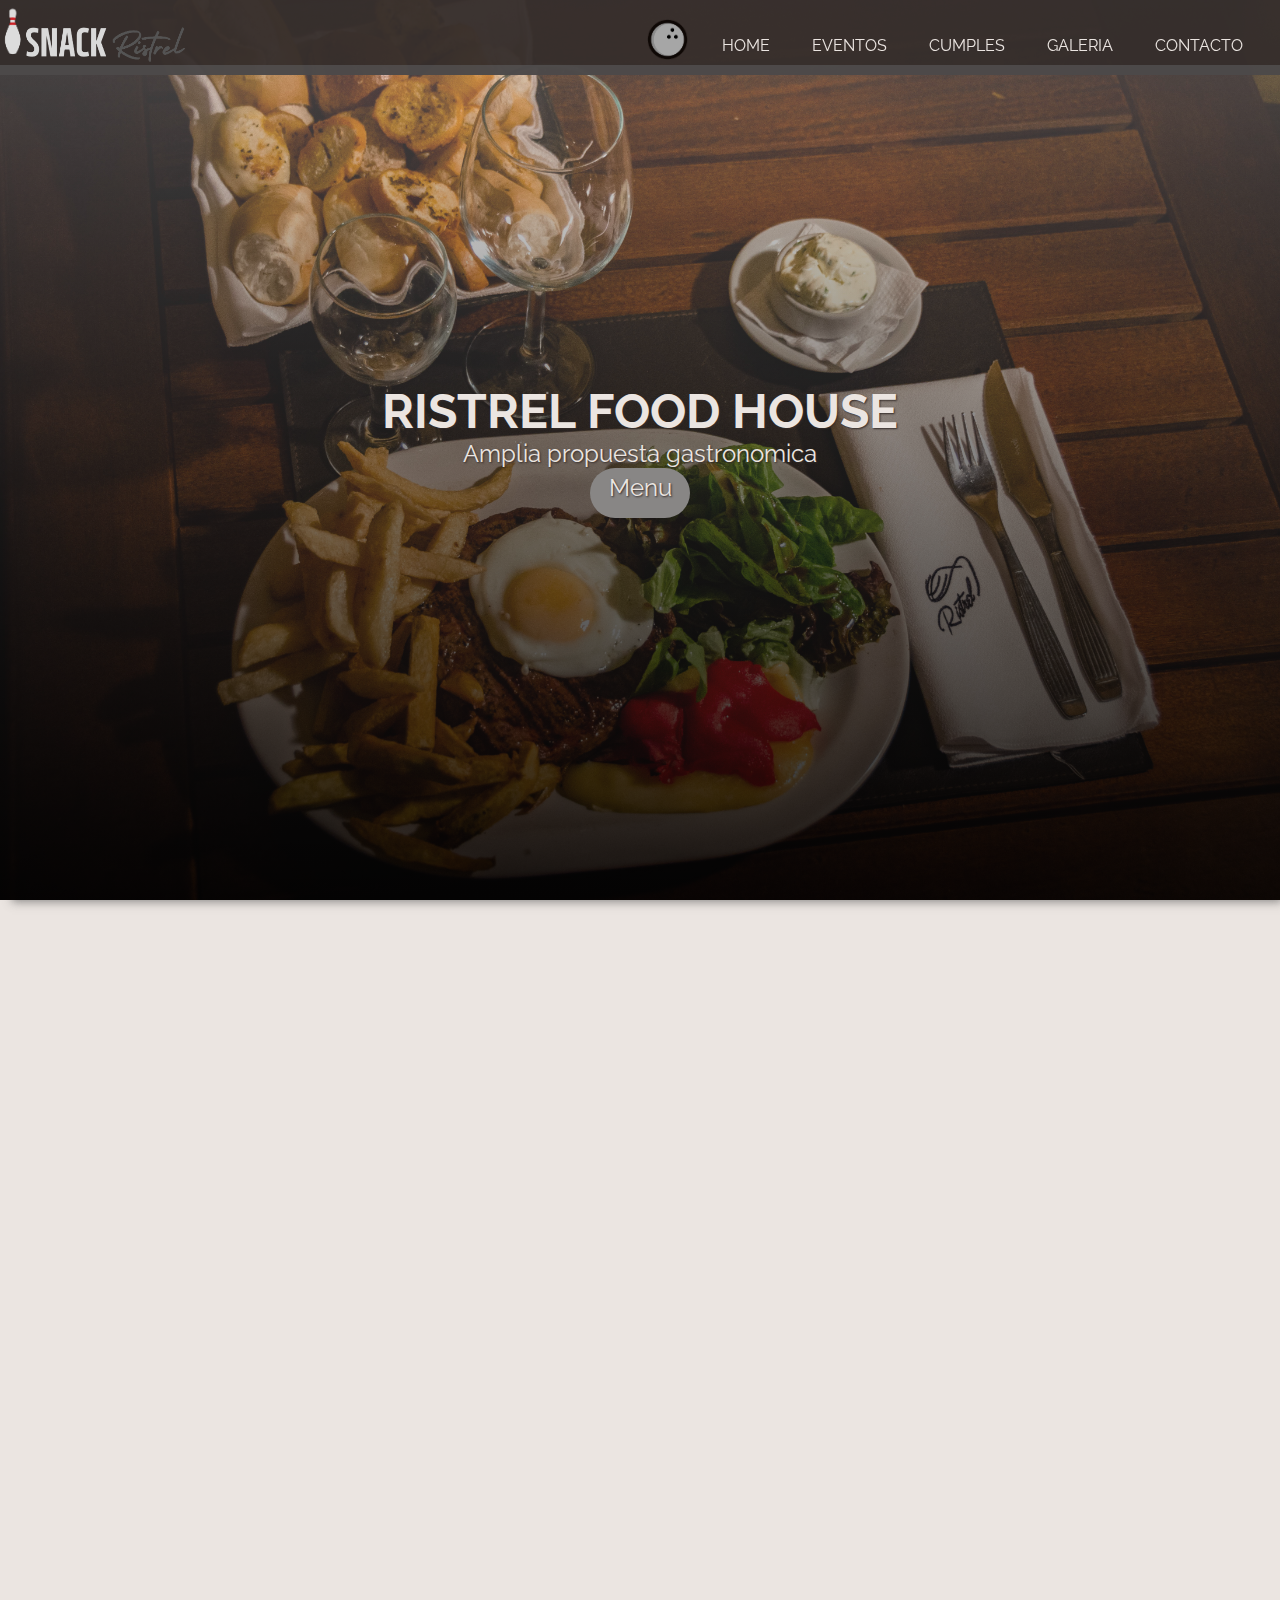
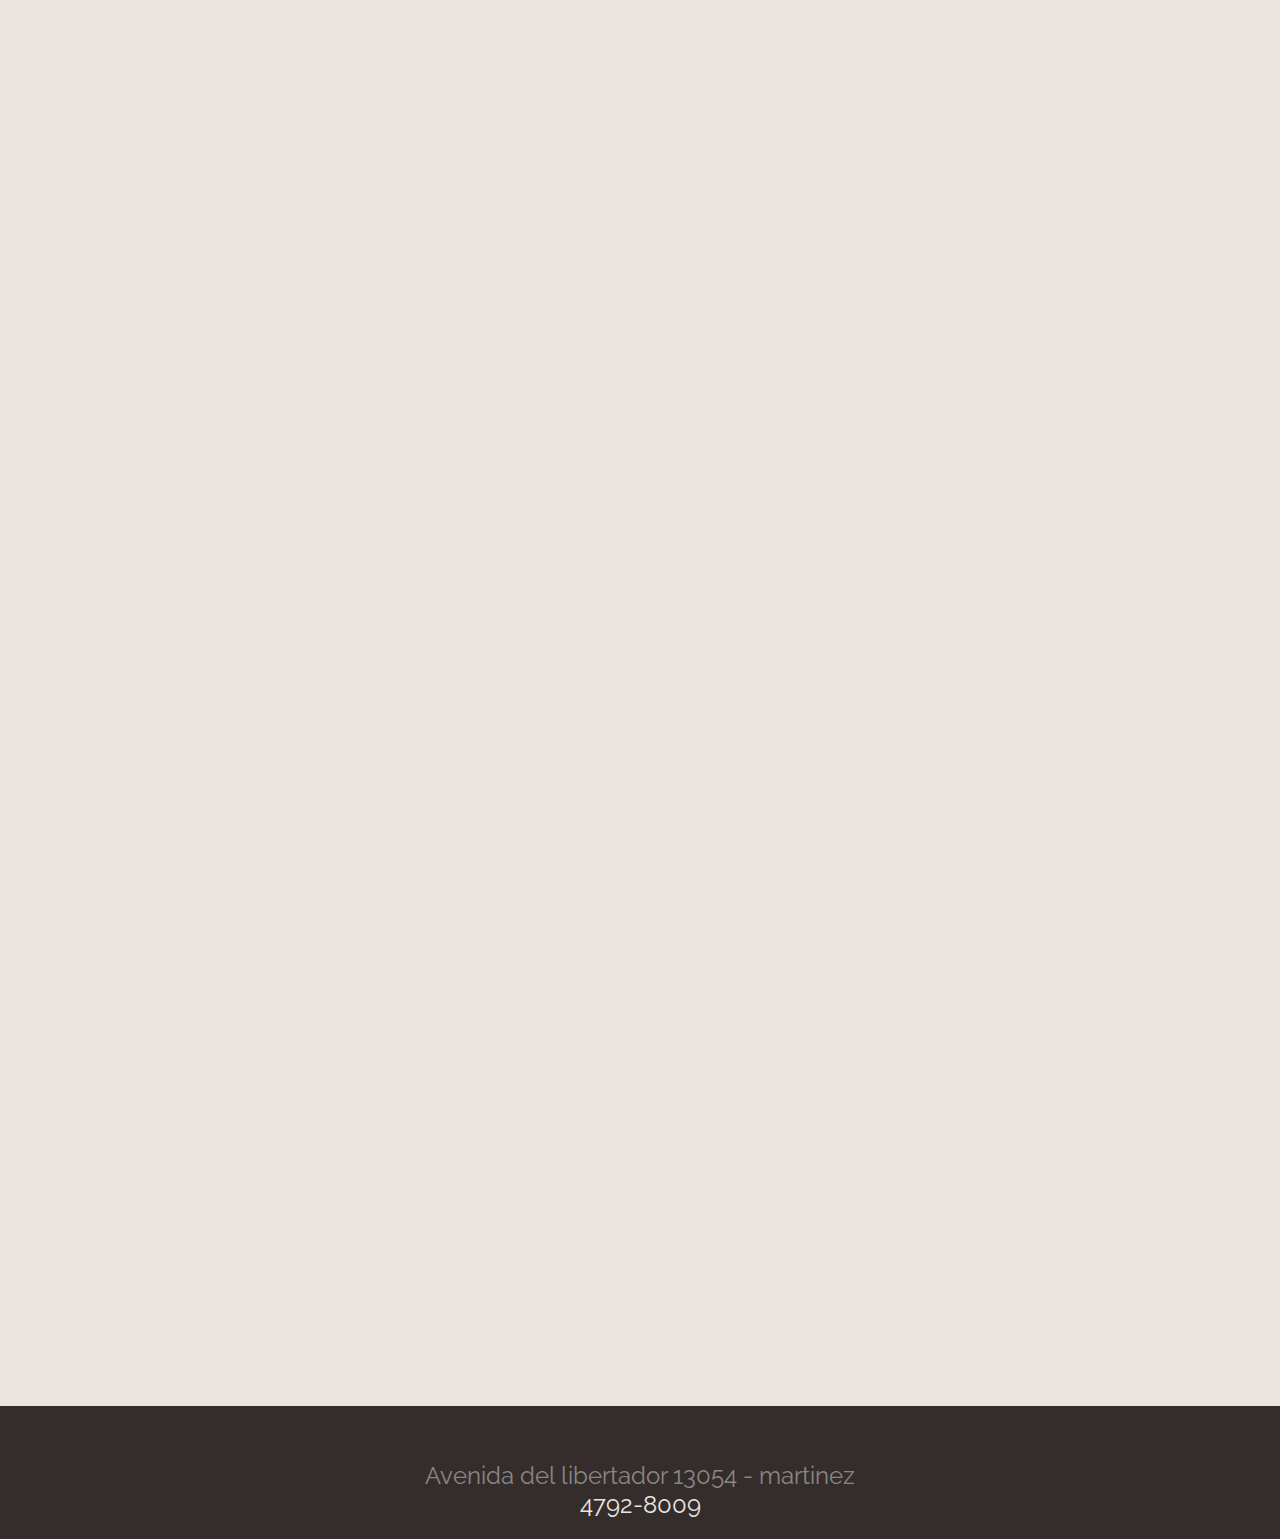
==== index.html @ 66ab00d8 "agrego formulario y mejoro estetica general" ====
<!DOCTYPE html>
<html lang="en">
<head>
    <meta charset="UTF-8">
    <meta http-equiv="X-UA-Compatible" content="IE=edge">
    <meta name="viewport" content="width=device-width, initial-scale=1.0">
    <title>Snack Bowling</title>
    <!-- font -->
    <link href="https://fonts.googleapis.com/css2?family=Oswald&family=Righteous&display=swap" rel="stylesheet">
    <!-- boostrap -->
    <link href="https://cdn.jsdelivr.net/npm/bootstrap@5.1.3/dist/css/bootstrap.min.css" rel="stylesheet" integrity="sha384-1BmE4kWBq78iYhFldvKuhfTAU6auU8tT94WrHftjDbrCEXSU1oBoqyl2QvZ6jIW3" crossorigin="anonymous">
    <!-- transitions -->
    <link rel="stylesheet" href="https://unpkg.com/aos@next/dist/aos.css" />
    <!-- archivo css -->
    <link rel="stylesheet" href="./css/sass.css">

</head>
<body>
    
   

<!-- nav-->

  <section class="top-nav">
        <a  href="index.html">
            <img class="logoSnack" src="./images/logo.png" alt="logo snack ristrel" >
        </a>
    <input id="menu-toggle" type="checkbox" />
    <label class='menu-button-container' for="menu-toggle">
    <div class='menu-button'></div>
  </label>
    <ul class="menu-nav">
            <li><a class="boton__res" href="index.html">HOME</a></li>
            <li><a class="boton__res" href="./pages/eventos.html">EVENTOS</a></li>
            <li><a class="boton__res" href="./pages/cumples.html">CUMPLES</a></li>
            <li><a class="boton__res" href="./pages/galeria.html">GALERIA</a></li>
            <li><a class="boton__res" href="./pages/contacto.html">CONTACTO</a></li> 
    </ul>
    <img class="bola" src="./images/ball.png" alt="bolabowling">
    <img class="palo" src="./images/palo.png" alt="palobowling">
  </section>




      <section class="home__ristrel" >
        <div class="home__container">
          <h1 class="main__title" id="home">Ristrel Food House</h1>
          <p>Amplia propuesta gastronomica</p>
          <a href="https://queresto.com/snackbowling" class="boton__home ">Menu</a>
          <a href="#nosotros">
            <i class="fa-solid fa-chevron-down flecha heartbeat"></i>
          </a>
        </div>
        <div id="nosotros"></div>
      </section>



      <article class="us" data-aos="fade-left" >
        <div class="us__container">
            <h2>Nosotros</h2>
            <h3 class="subtitulo__nosotros">Desde 1967</h3>
            <p>
                Lorem ipsum dolor sit amet consectetur adipisicing elit. Cum, sit veniam ut delectus labore minima maiores iusto hic eius fugit autem rem qui explicabo sequi illum. Debitis quas minima consequuntur?
                Lorem, ipsum dolor sit amet consectetur adipisicing elit. Nihil quis corporis provident harum pariatur dolorem, perferendis quia. Quibusdam numquam fugit minima perferendis eius necessitatibus quae eum, quos, saepe vero quis.
            </p>
        </div>
        <div class="us__container" >
           <img src="./images/snackpool.jpg" class="us__image__container" alt="snack bowling pool">
        </div>
      </article>
       <article class="us__2" data-aos="fade-right">
            <div class="us__container">
                <h2>Un Clasico en zona norte</h2>
                <p>
                    Lorem ipsum dolor sit amet consectetur adipisicing elit. Cum, sit veniam ut delectus labore minima maiores iusto hic eius fugit autem rem qui explicabo sequi illum. Debitis quas minima consequuntur?
                    Lorem, ipsum dolor sit amet consectetur adipisicing elit. Nihil quis corporis provident harum pariatur dolorem, perferendis quia. Quibusdam numquam fugit minima perferendis eius necessitatibus quae eum, quos, saepe vero quis
                </p>
            </div>
            <div class="us__container2"></div>
       </article>



       <section class="novedades" data-aos="fade-up">        
        <div id="carouselExampleIndicators" class="carousel slide" data-bs-ride="carousel">
          <div class="carousel-inner">
            <div class="carousel-item active">
              <img src="./images/rojo.png" class="d-block w-100 carousel-img" alt="juga al palo rojo">
            </div>
            <div class="carousel-item" ><a href="./pages/cumples.html">
              <img src="./images/cumple.png" class="d-block w-100 carousel-img" alt="cumples infantiles">
            </a>
            </div>
            <div class="carousel-item"><a href="./pages/eventos.html">
              <img src="./images/eventos.jpg" class="d-block w-100 carousel-img" alt="eventos">
            </a>
            </div>
          </div>
          <button class="carousel-control-prev" type="button" data-bs-target="#carouselExampleIndicators" data-bs-slide="prev">
            <span class="carousel-control-prev-icon" aria-hidden="true"></span>
            <span class="visually-hidden">Previous</span>
          </button>
          <button class="carousel-control-next" type="button" data-bs-target="#carouselExampleIndicators" data-bs-slide="next">
            <span class="carousel-control-next-icon" aria-hidden="true"></span>
            <span class="visually-hidden">Next</span>
          </button>
        </div>
      </section>


      <div class="card-group">
        <div class="card" data-aos="fade-left">
          <img src="./images/snack.png" class="card-img-top" alt="...">
          <div class="card-body">
            <h5 class="card-title">BOWLING</h5>
            <p class="card-text">6 pistas de bowling profecionales</p>
          </div>
        </div>
        <div class="card" data-aos="fade-right">
          <img src="./images/pool.jpg" class="card-img-top" alt="...">
          <div class="card-body">
            <h5 class="card-title">POOL</h5>
            <p class="card-text">5 mesas de pool</p>
          </div>
        </div>
        <div class="card" data-aos="fade-left">
          <img src="./images/bife.jpg" class="card-img-top" alt="...">
          <div class="card-body">
            <h5 class="card-title">RESTAURANTE</h5>
            <p class="card-text">Contamos con una amplia propuesta gastronomica</p>
          </div>
        </div>
      </div>

 <section class="actividad" id="actividad" data-aos="fade-up">
  <h2>MULTIESPACIO</h2>

  <div class="actividad__container">
    <div class="tipo" data-aos="fade-right">
      <div class="img-container">
        <img src="./images/snack.png" alt="error" />
        <div class="img-content">
          <h3>BOWLING</h3>
        </div>
      </div>
    </div>
    <div class="tipo" data-aos="fade-left">
      <div class="img-container">
        <img src="./images/pool.jpg" alt="error" />
        <div class="img-content">
          <h3>POOL</h3>
        </div>
      </div>
    </div>
    <div class="tipo" data-aos="fade-right">
      <div class="img-container">
        <img src="./images/bife.jpg" alt="error" />
        <div class="img-content">
          <h3>RESTAURANTE</h3>
        </div>
      </div>
    </div>
    <div class="tipo" data-aos="fade-left">
      <div class="img-container">
        <img src="./images/pelotero.JPG" alt="error" />
        <div class="img-content">
          <h3>PELOTERO</h3>
        </div>
      </div>
    </div>

  </div>
</section>  


    <footer class="footer">
        <div class="footer__redes"> 
          <a href="https://instagram.com/snackbowling" target="_blank" class="logoFooter">
            <i class="fa-brands fa-instagram logo__footer"></i>
          </a>  
          <a href="https://facebook.com/snackbowling" target="_blank" class="logoFooter">
            <i class="fa-brands fa-facebook logo__footer"></i>
          </a>  
          <a href="https://www.linkedin.com/company/71763114/" target="_blank" class="logoFooter">
            <i class="fa-brands fa-linkedin logo__footer"></i>
          </a>  
        </div>
        <div class="footer__info ">
            <a href="https://www.google.com/maps/place/Snack+Bowling+%26+Restaurant/@-34.4907,-58.4855,15z/data=!4m2!3m1!1s0x0:0x4265a336265d66ed?sa=X&ved=2ahUKEwie0orZl7j5AhV4BLkGHdBvBt8Q_BJ6BAhzEAU">Avenida del libertador 13054 - martinez</a>            
            <a href="tel:47928009">4792-8009</a>
        </div>  
    </footer>


    <!-- script botstrap -->
    <script src="https://cdn.jsdelivr.net/npm/bootstrap@5.1.3/dist/js/bootstrap.bundle.min.js" integrity="sha384-ka7Sk0Gln4gmtz2MlQnikT1wXgYsOg+OMhuP+IlRH9sENBO0LRn5q+8nbTov4+1p" crossorigin="anonymous"></script>
    <script src="https://unpkg.com/aos@next/dist/aos.js"></script>
    <script>
      AOS.init();
    </script>
    <!-- fontawesome -->
    <script src="https://kit.fontawesome.com/8cced7e539.js" crossorigin="anonymous"></script>
</body>
</html>
---- css/sass.css ----
@import url(https://fonts.googleapis.com/css?family=Raleway);
@import url(https://fonts.googleapis.com/css?family=Raleway);
* {
  margin: 0;
  padding: 0;
  font-size: 62, 5%;
}

:root {
  --oscuro:rgb(53, 45, 43);
  --medio: rgb(136, 134, 133);
  --claro: rgb(235, 229, 225);
  --oscuroT: rgba(53, 45, 43, 0.3);
  --naranja: rgb(248, 156, 43);
  --sombra: 7px 7px 9px -5px rgba(94,94,94,0.67);
}

body {
  background: var(--claro);
  height: 100%;
}

html {
  scroll-behavior: smooth;
  font-family: "Raleway";
  box-sizing: border-box;
}

.logoSnack {
  max-width: 180px;
  position: absolute;
  left: 15px;
  z-index: 110;
  top: 0px;
}

.top-nav {
  display: flex;
  flex-direction: row;
  align-items: center;
  justify-content: space-between;
  background-color: rgba(53, 45, 43, 0.95);
  /* W3C, IE 10+/ Edge, Firefox 16+, Chrome 26+, Opera 12+, Safari 7+ */
  color: #FFF;
  height: 75px;
  padding: 1em;
  position: fixed;
  width: 100vw;
  z-index: 200;
  border-bottom: 10px solid rgba(90, 90, 90, 0.63);
}

.boton__res {
  display: flex;
  flex-wrap: wrap;
  text-align: center;
  padding: 5px;
  text-decoration: none;
  text-align: center;
  z-index: 180;
  color: var(--claro);
  transition: all 0.5s;
  font-size: 1rem;
}
.boton__res:hover {
  color: rgb(228, 228, 228);
  font-size: 1.15rem;
}

.menu-nav {
  display: flex;
  overflow: hidden;
  flex-direction: row;
  list-style-type: none;
  padding: 0;
  margin-top: 25px;
}

.menu-nav > li {
  margin: 0 1rem;
}

.menu-button-container {
  display: none;
  height: 100%;
  width: 30px;
  cursor: pointer;
  flex-direction: column;
  justify-content: center;
  align-items: center;
}

#menu-toggle {
  display: none;
}

.menu-button,
.menu-button::before,
.menu-button::after {
  display: block;
  background-color: #fff;
  position: absolute;
  height: 4px;
  width: 30px;
  transition: transform 400ms cubic-bezier(0.23, 1, 0.32, 1);
  border-radius: 2px;
}

.menu-button::before {
  content: "";
  margin-top: -8px;
}

.menu-button::after {
  content: "";
  margin-top: 8px;
}

#menu-toggle:checked + .menu-button-container .menu-button::before {
  margin-top: 0px;
  transform: rotate(405deg);
}

#menu-toggle:checked + .menu-button-container .menu-button {
  background: rgba(255, 255, 255, 0);
}

#menu-toggle:checked + .menu-button-container .menu-button::after {
  margin-top: 0px;
  transform: rotate(-405deg);
}

@media (max-width: 700px) {
  .menu-button-container {
    display: flex;
  }
  .menu-nav {
    position: absolute;
    top: 20px;
    margin-top: 50px;
    left: 0;
    flex-direction: column;
    width: 100%;
    justify-content: center;
    align-items: center;
  }
  #menu-toggle ~ .menu-nav li {
    height: 0;
    margin: 0;
    padding: 0;
    border: 0;
    transition: height 400ms cubic-bezier(0.23, 1, 0.32, 1);
  }
  #menu-toggle:checked ~ .menu-nav li {
    height: 2.5em;
    padding: 0.5em;
    transition: height 400ms cubic-bezier(0.23, 1, 0.32, 1);
  }
  .menu-nav > li {
    display: flex;
    justify-content: center;
    margin: 0;
    padding: 0.5em 0;
    width: 100%;
    color: white;
    background-color: #222;
  }
  .menu-nav > li:not(:last-child) {
    border-bottom: 1px solid #444;
  }
}
/* home new */
.home__ristrel {
  height: 100vh;
  background: linear-gradient(rgba(240, 240, 240, 0.3), var(--oscuroT)), url("../images/bife.jpg");
  background-size: cover;
  background-position: bottom;
  background-repeat: no-repeat;
  box-shadow: 7px 7px 9px -5px rgba(94, 94, 94, 0.67);
}
.home__ristrel .home__container {
  display: flex;
  flex-direction: column;
  align-items: center;
  justify-content: center;
  background: linear-gradient(rgba(255, 255, 255, 0), rgba(0, 0, 0, 0.8));
  color: var(--claro);
  text-shadow: 1px 1px 2px var(--oscuro);
  height: 100%;
  font-size: 1.5rem;
  position: relative;
}
.home__ristrel .home__container .main__title {
  font-size: 3rem;
  text-transform: uppercase;
  text-align: center;
}
.home__ristrel .home__container .flecha {
  position: absolute;
  bottom: 70px;
  left: 48.5%;
  text-decoration: none;
  color: var(--claro);
  font-size: 50px;
  text-align: center;
}
.home__ristrel .home__container .boton__home {
  background: var(--medio);
  width: 100px;
  height: 50px;
  text-align: center;
  padding: 5px;
  text-decoration: none;
  color: var(--claro);
  transition: all 0.5s;
  border-radius: 30px;
}
.home__ristrel .home__container .boton__home:hover {
  background: rgb(44, 44, 44);
  color: white;
  width: 110px;
}

.us, .us__2 {
  display: flex;
  justify-content: center;
  flex-direction: row;
  flex-wrap: wrap;
  align-content: center;
  align-items: center;
  background: var(--claro);
  padding-bottom: 10px;
  padding-top: 90px;
  box-shadow: 7px 7px 9px -5px rgba(94, 94, 94, 0.67);
}

.us {
  margin-top: 15px;
}
.us h2 {
  font-size: 4.5rem;
}

.us__2 {
  background: var(--oscuro);
  flex-direction: row-reverse;
}
.us__2 h2 {
  font-size: 2.5rem;
  color: var(--claro);
  margin-bottom: 15px;
  text-align: center;
}
.us__2 p {
  color: var(--medio);
}
.us__2 .us__container2 {
  height: 350px;
  width: clamp(350px, 40%, 45%);
  background: url("../images/viejo.jpg");
  background-size: cover;
  transition: all 1s;
  margin-bottom: 20px;
}
.us__2 .us__container2:hover {
  background: url("../images/snack.png");
  background-size: cover;
}

.us__container {
  min-height: 450px;
  width: clamp(450px, 40%, 45%);
  display: flex;
  justify-content: center;
  flex-direction: column;
  flex-wrap: wrap;
  align-content: center;
  align-items: center;
  padding: 0 12px 0 12px;
}
.us__container p {
  font-size: 1.2rem;
}
.us__container .us__image__container {
  width: 95%;
  transition: width 1s;
  box-shadow: 7px 7px 9px -5px rgba(94, 94, 94, 0.4);
}
.us__container .subtitulo__nosotros {
  color: var(--medio);
  font-size: 2rem;
}

.titulo__eventos {
  display: flex;
  padding-top: 80px;
  align-items: center;
  justify-content: center;
  flex-direction: column;
  flex-wrap: wrap;
  background: var(--claro);
}
.titulo__eventos p {
  font-size: 2.5rem;
  color: var(--medio);
  text-align: center;
}
.titulo__eventos h2 {
  font-size: 5rem;
  color: var(--oscuro);
}

.eventos {
  display: flex;
  align-content: center;
  justify-content: space-evenly;
  flex-wrap: wrap;
  flex-direction: row;
  width: 100%;
  padding-top: 80px;
  padding-bottom: 40px;
  background: var(--claro);
  margin: 10px;
}
.eventos h2 {
  border-bottom: 10px solid var(--oscuro);
}
.eventos p {
  font-size: 2rem;
  text-align: center;
}
.eventos .eventos__container {
  min-height: 450px;
  width: 450px;
  display: flex;
  flex-direction: column;
  flex-wrap: wrap;
  align-content: center;
  align-items: center;
  background: var(--medio);
  justify-content: space-evenly;
  border-radius: 15px;
  border-bottom: 10px solid rgb(90, 90, 90);
  margin: 10px;
  padding: 20px;
}
.eventos ul li {
  padding: 10px;
  font-size: 1.5rem;
}
.eventos h3 {
  color: var(--claro);
  font-size: 1.8rem;
  text-align: center;
}

h2 {
  font-size: 4rem;
  color: var(--oscuro);
  padding-bottom: 10px;
}

/* actividades */
.actividad {
  margin-top: 15px;
  padding: 5rem 0 10rem 0;
  background: linear-gradient(rgba(255, 255, 255, 0.2), rgba(0, 0, 0, 0.5));
  box-shadow: 7px 7px 9px -5px rgba(94, 94, 94, 0.67);
}

.actividad h2 {
  text-align: center;
  font-size: 3.5rem;
  font-weight: 400;
  margin-bottom: 40px;
  text-transform: uppercase;
  color: var(--oscuro);
}

.actividad__container {
  display: grid;
  grid-gap: 10px;
  justify-content: center;
  grid-template-columns: repeat(2, 1fr);
}

.actividad__container img {
  display: block;
  width: 100%;
  margin: auto;
  height: 300px;
  object-fit: cover;
  object-position: center;
  border-radius: 10px;
}

.img-container {
  margin: 0 1rem;
  position: relative;
}

.img-container img {
  box-shadow: 7px 7px 9px -5px rgba(94, 94, 94, 0.67);
}

.img-content {
  position: absolute;
  top: 70%;
  left: 50%;
  transform: translate(-50%, -50%);
  opacity: 0;
  z-index: 2;
  text-align: center;
  transition: all 0.3s ease-in-out 0.1s;
}

.img-content h3 {
  color: #fff;
  font-size: 2.2rem;
}

.img-content a {
  font-size: 1.2rem;
}

.img-container::after {
  content: "";
  display: block;
  position: absolute;
  top: 0;
  left: 0;
  width: 100%;
  height: 100%;
  background: rgba(0, 0, 0, 0.871);
  opacity: 0;
  z-index: 1;
  border-radius: 10px;
  text-align: center;
  transform: scaleY(0);
  transform-origin: 100% 100%;
  transition: all 0.3s ease-in-out;
}

.img-container:hover::after {
  opacity: 1;
  transform: scaleY(1);
}

.img-container:hover .img-content {
  opacity: 1;
  top: 40%;
}

.cumples__snack {
  background: linear-gradient(rgba(243, 227, 196, 0.541), rgba(236, 163, 28, 0.829));
}
.cumples__snack .titulo__cumples {
  display: flex;
  padding-top: 100px;
  flex-wrap: wrap;
  align-items: center;
  justify-content: center;
  color: red;
}
.cumples__snack .titulo__cumples h2 {
  font-size: 4.5rem;
  color: var(--oscuro);
}
.cumples__snack .titulo__cumples .img__cumple {
  max-width: 150px;
  transform: rotate(-25deg);
  transition: transform 1s;
}
.cumples__snack .cumples {
  display: flex;
  align-content: center;
  justify-content: space-evenly;
  flex-wrap: wrap;
  flex-direction: row;
  width: 100%;
  padding-top: 20px;
  padding-bottom: 5px;
  padding-bottom: 20px;
}
.cumples__snack .cumples h2 {
  border-bottom: 3px solid var(--oscuro);
  color: var(--oscuro);
}
.cumples__snack .cumples h3 {
  color: var(--naranja);
  font-size: 1.8rem;
  padding-top: 3rem;
}
.cumples__snack .cumples .cumples__container {
  min-height: 460px;
  width: 450px;
  display: flex;
  flex-direction: column;
  flex-wrap: wrap;
  align-content: center;
  align-items: center;
  background: white;
  justify-content: space-evenly;
  box-shadow: var(--sombra);
  padding: 10px;
  margin: 10px;
  border-radius: 15px;
}
.cumples__snack .cumples .cumples__container li {
  font-size: 1.3rem;
  cursor: pointer;
  transition: color 0.2s;
  color: var(--oscuro);
}
.cumples__snack .cumples .cumples__container li::hover {
  color: var(--medio);
}

.menu__cumples h3 {
  font-size: 3rem;
  display: flex;
  flex-direction: column;
  flex-wrap: wrap;
  justify-content: center;
  color: white;
  text-align: center;
}
.menu__cumples ul {
  list-style: none;
  display: flex;
  flex-wrap: wrap;
  justify-content: space-evenly;
  padding-bottom: 5rem;
  padding-top: 2rem;
}
.menu__cumples ul li {
  background: var(--naranja);
  border-radius: 5px;
  color: white;
  height: 4rem;
  width: 15.5rem;
  font-size: 2rem;
  text-align: center;
  transition: all 0.5s;
  padding: 5px;
  margin: 5px;
  box-shadow: var(--sombra);
  cursor: pointer;
}
.menu__cumples ul li:hover {
  background-color: white;
  height: 4.3rem;
  width: 11.8rem;
  color: orange;
}

.grid__container {
  display: grid;
  grid-template-columns: 1fr;
  grid-template-rows: repeat(3, 1fr);
  grid-template-areas: "header" "galeria" "galeria" "galeria" "footer";
}

.galeria__container {
  display: grid;
  grid-template-columns: repeat(3, 1fr);
  grid-auto-rows: 150px;
  padding: 20px;
  grid-gap: 10px;
  grid-area: galeria;
  background: var(--claro);
}

.galeria__titulo {
  text-align: center;
  padding-top: 100px;
}

.galeria__imagen {
  position: relative;
  box-shadow: 7px 7px 9px -5px rgba(94, 94, 94, 0.67);
}

.galeria__img {
  width: 100%;
  height: 100%;
  object-fit: cover;
}

.galeria__imagen:nth-child(1),
.galeria__imagen:nth-child(11) {
  grid-column-start: span 4;
  grid-row-start: span 3;
}

.galeria__imagen:nth-child(4),
.galeria__imagen:nth-child(5) {
  grid-row-start: span 3;
  grid-column-start: span 2;
}

.galeria__imagen:nth-child(6),
.galeria__imagen:nth-child(9),
.galeria__imagen:nth-child(3),
.galeria__imagen:nth-child(2),
.galeria__imagen:nth-child(10) {
  grid-column-start: span 2;
  grid-row-start: span 2;
}

.galeria__imagen:nth-child(7),
.galeria__imagen:nth-child(8) {
  grid-row-start: span 2;
}

.container {
  position: relative;
  width: 100%;
  height: 100%;
  display: flex;
  justify-content: center;
  align-items: center;
  padding: 100px 15px 50px 15px;
}

.container:after {
  content: "";
  position: absolute;
  width: 100%;
  height: 100%;
  left: 0;
  top: 0;
  z-index: -1;
}

.contact-box {
  max-width: 850px;
  display: grid;
  grid-template-columns: repeat(2, 1fr);
  justify-content: center;
  align-items: center;
  text-align: center;
  background-color: #fff;
  box-shadow: var(--sombra);
}

.left {
  background: url("../images/snackpool.jpg") no-repeat center;
  background-size: cover;
  height: 100%;
}

.right {
  padding: 25px 40px;
}

.titulo__contacto {
  position: relative;
  padding: 0 0 10px;
  margin-bottom: 10px;
}

.titulo__contacto:after {
  content: "";
  position: absolute;
  left: 50%;
  bottom: 0;
  transform: translateX(-50%);
  height: 4px;
  width: 50px;
  border-radius: 2px;
  background-color: var(--oscuro);
}

.field {
  width: 100%;
  border: 2px solid rgba(0, 0, 0, 0);
  outline: none;
  background-color: rgba(230, 230, 230, 0.6);
  padding: 0.5rem 1rem;
  font-size: 1.1rem;
  margin-bottom: 22px;
  transition: 0.3s;
}

.field:hover {
  background-color: rgba(0, 0, 0, 0.1);
}

textarea {
  min-height: 150px;
}

.btn {
  width: 100%;
  padding: 0.5rem 1rem;
  background-color: var(--oscuro);
  color: #fff;
  font-size: 1.1rem;
  border: none;
  outline: none;
  cursor: pointer;
  transition: 0.3s;
}

.btn:hover {
  background-color: var(--medio);
}

.field:focus {
  border: 2px solid rgba(30, 85, 250, 0.47);
  background-color: #fff;
}

@media screen and (max-width: 880px) {
  .contact-box {
    grid-template-columns: 1fr;
  }
  .left {
    height: 200px;
  }
}
.footer {
  bottom: 0;
  background: var(--oscuro);
  display: flex;
  flex-wrap: wrap;
  justify-content: center;
  flex-direction: column;
  align-content: center;
  align-items: center;
  padding: 20px;
  color: white;
  grid-area: footer;
  text-align: center;
}
.footer .footer__info {
  color: var(--medio);
  display: flex;
  flex-direction: column;
}
.footer .footer__info a {
  text-decoration: none;
  color: var(--medio);
  font-size: 1.5rem;
}
.footer .footer__info a:nth-child(2) {
  color: var(--claro);
}
.footer .footer__redes {
  font-size: 30px;
}
.footer .footer__redes a {
  text-decoration: none;
  color: var(--claro);
  padding: 10px;
}
.footer .footer__redes i {
  transition: transform 0.6s;
}
.footer .footer__redes i:hover {
  transform: rotate(360deg);
}

.bola {
  width: 55px;
  position: absolute;
  left: 50%;
  transition: all 3s;
  top: 12px;
  animation-name: rodar;
  animation-delay: 0.5s;
  animation-duration: 4.5s;
  animation-fill-mode: forwards;
  z-index: 160;
}

.bola:active {
  left: 50%;
  transform: rotate(-1080deg);
}

.palo {
  width: 55px;
  position: absolute;
  left: -15px;
  transition: all 1s;
  animation-name: caer;
  animation-delay: 3.9s;
  animation-duration: 3.5s;
  animation-fill-mode: forwards;
  z-index: 150;
  top: 5px;
}

.palo:active {
  left: -30px;
  transform: rotate(90deg);
  top: 4px;
}

@keyframes rodar {
  from {
    left: 50%;
  }
  to {
    left: -24px;
    transform: rotate(-1780deg);
    display: none;
  }
}
@keyframes caer {
  from {
    left: -15px;
  }
  to {
    left: -30%;
    transform: rotate(-190deg);
    display: none;
  }
}
/* ANIMACION ATENCION */
.heartbeat {
  -webkit-animation: heartbeat 1.5s ease-in-out infinite both;
  animation: heartbeat 1.5s ease-in-out infinite both;
}

@-webkit-keyframes heartbeat {
  from {
    -webkit-transform: scale(1);
    transform: scale(1);
    -webkit-transform-origin: center center;
    transform-origin: center center;
    -webkit-animation-timing-function: ease-out;
    animation-timing-function: ease-out;
  }
  10% {
    -webkit-transform: scale(0.91);
    transform: scale(0.91);
    -webkit-animation-timing-function: ease-in;
    animation-timing-function: ease-in;
  }
  17% {
    -webkit-transform: scale(0.98);
    transform: scale(0.98);
    -webkit-animation-timing-function: ease-out;
    animation-timing-function: ease-out;
  }
  33% {
    -webkit-transform: scale(0.87);
    transform: scale(0.87);
    -webkit-animation-timing-function: ease-in;
    animation-timing-function: ease-in;
  }
  45% {
    -webkit-transform: scale(1);
    transform: scale(1);
    -webkit-animation-timing-function: ease-out;
    animation-timing-function: ease-out;
  }
}
.wobble-hor-bottom {
  -webkit-animation: wobble-hor-bottom 3s infinite both;
  animation: wobble-hor-bottom 3s infinite both;
}

@keyframes wobble-hor-bottom {
  0%, 100% {
    -webkit-transform: translateX(0%);
    transform: translateX(0%);
    -webkit-transform-origin: 50% 50%;
    transform-origin: 50% 50%;
  }
  15% {
    -webkit-transform: translateX(-30px) rotate(-6deg);
    transform: translateX(-30px) rotate(-6deg);
  }
  30% {
    -webkit-transform: translateX(15px) rotate(6deg);
    transform: translateX(15px) rotate(6deg);
  }
  45% {
    -webkit-transform: translateX(-15px) rotate(-3.6deg);
    transform: translateX(-15px) rotate(-3.6deg);
  }
  60% {
    -webkit-transform: translateX(9px) rotate(2.4deg);
    transform: translateX(9px) rotate(2.4deg);
  }
  75% {
    -webkit-transform: translateX(-6px) rotate(-1.2deg);
    transform: translateX(-6px) rotate(-1.2deg);
  }
}
@media only screen and (max-widht: 500px) {
  .nav {
    display: none;
  }
}
@media (max-width: 800px) {
  .nav {
    display: none;
  }
  .nav__responsive {
    display: flex;
  }
  .titulo_p img {
    width: 350px;
    height: 77px;
    /* display: none; */
  }
  .boton__nav {
    font-size: 1.6rem;
    padding: 10px;
  }
  .boton__nav:hover {
    font-size: 1.7rem;
  }
  .img-container {
    background: linear-gradient(rgba(255, 255, 255, 0), rgba(0, 0, 0, 0.5));
  }
  .flecha {
    left: 40%;
    font-size: 75px;
  }
}
@media (max-width: 950px) {
  .bola {
    animation-duration: 3s;
  }
  .palo {
    animation-duration: 3s;
    animation-delay: 2.5s;
  }
  .logoSnack {
    left: 20px;
  }
  .actividad__container {
    flex-wrap: wrap;
  }
  .home__ristrel {
    height: 100vh;
  }
  .actividad {
    display: none;
  }
}
@media (max-width: 700px) {
  .image__resto {
    height: 280px;
  }
  .bola {
    animation-duration: 3s;
    right: -10px;
  }
  .palo {
    animation-duration: 3s;
    animation-delay: 2.4s;
  }
  @keyframes rodar {
    from {
      left: 100%;
    }
    to {
      left: -18px;
      transform: rotate(-730deg);
      display: none;
    }
  }
}
@media (max-width: 768px) {
  .galeria__imagen:nth-child(10) {
    grid-row-start: span 2;
    grid-column-start: span 2;
  }
  .galeria__imagen:nth-child(3),
.galeria__imagen:nth-child(5),
.galeria__imagen:nth-child(8),
.galeria__imagen:nth-child(11) {
    grid-row-start: span 2;
    grid-column-start: span 4;
  }
  .galeria__imagen:nth-child(4),
.galeria__imagen:nth-child(2) {
    grid-column-start: span 3;
    grid-row-start: span 2;
  }
}
@media (min-width: 900px) {
  .nav__responsive {
    display: none;
  }
  .actividad__container {
    grid-template-columns: 1fr 1fr;
    grid-template-rows: 1fr 1fr;
    grid-gap: 20px;
  }
}
@media (min-width: 1100px) {
  .card-group {
    display: none;
  }
  .novedades {
    display: none;
  }
}
h2 {
  vertical-align: center;
  text-align: center;
}

html, body {
  margin: 0;
  height: 100%;
}

* {
  font-family: "Raleway";
  box-sizing: border-box;
}

/* CARDS*/
.card-body {
  background: var(--oscuro);
  color: var(--claro);
  text-align: center;
}

.card-body h5 {
  font-size: 2.5rem;
  font-weight: bolder;
}

.card-body p {
  font-size: 1.5rem;
}

.card-body .boton__card {
  text-decoration: none;
}

.formulario {
  display: flex;
  align-content: center;
  flex-wrap: wrap;
  flex-direction: row;
  padding-top: 2.5rem;
  padding-bottom: 1.5rem;
  justify-content: center;
}

.contacto {
  display: flex;
  flex-wrap: wrap;
  align-content: center;
  flex-direction: column;
  padding: 1.5rem;
  color: antiquewhite;
  align-items: center;
  font-size: 1.2rem;
  background-color: darkgray;
  margin-bottom: 140px;
}

.titulo__contacto {
  display: flex;
  padding-top: 100px;
  align-items: center;
  justify-content: center;
}

/*fin FOOTER inicio GALERIA*/

/*# sourceMappingURL=sass.css.map */
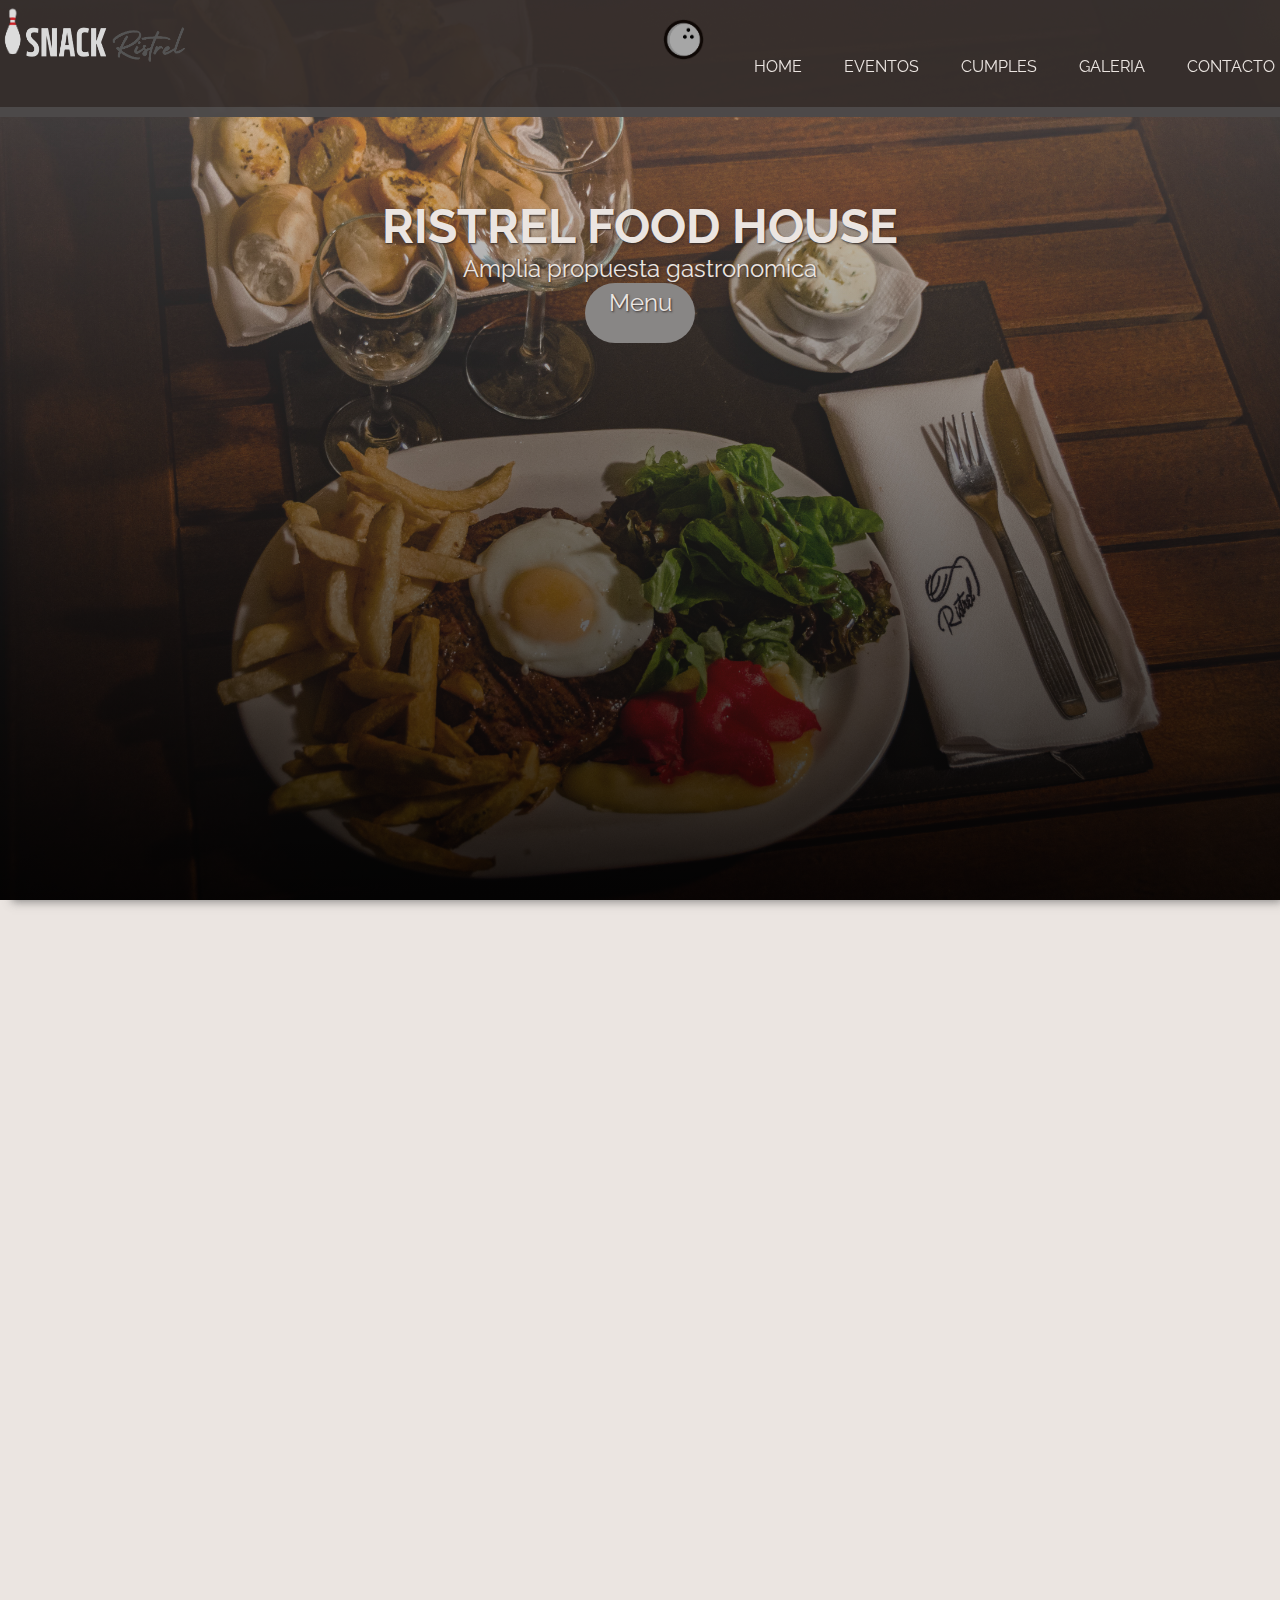
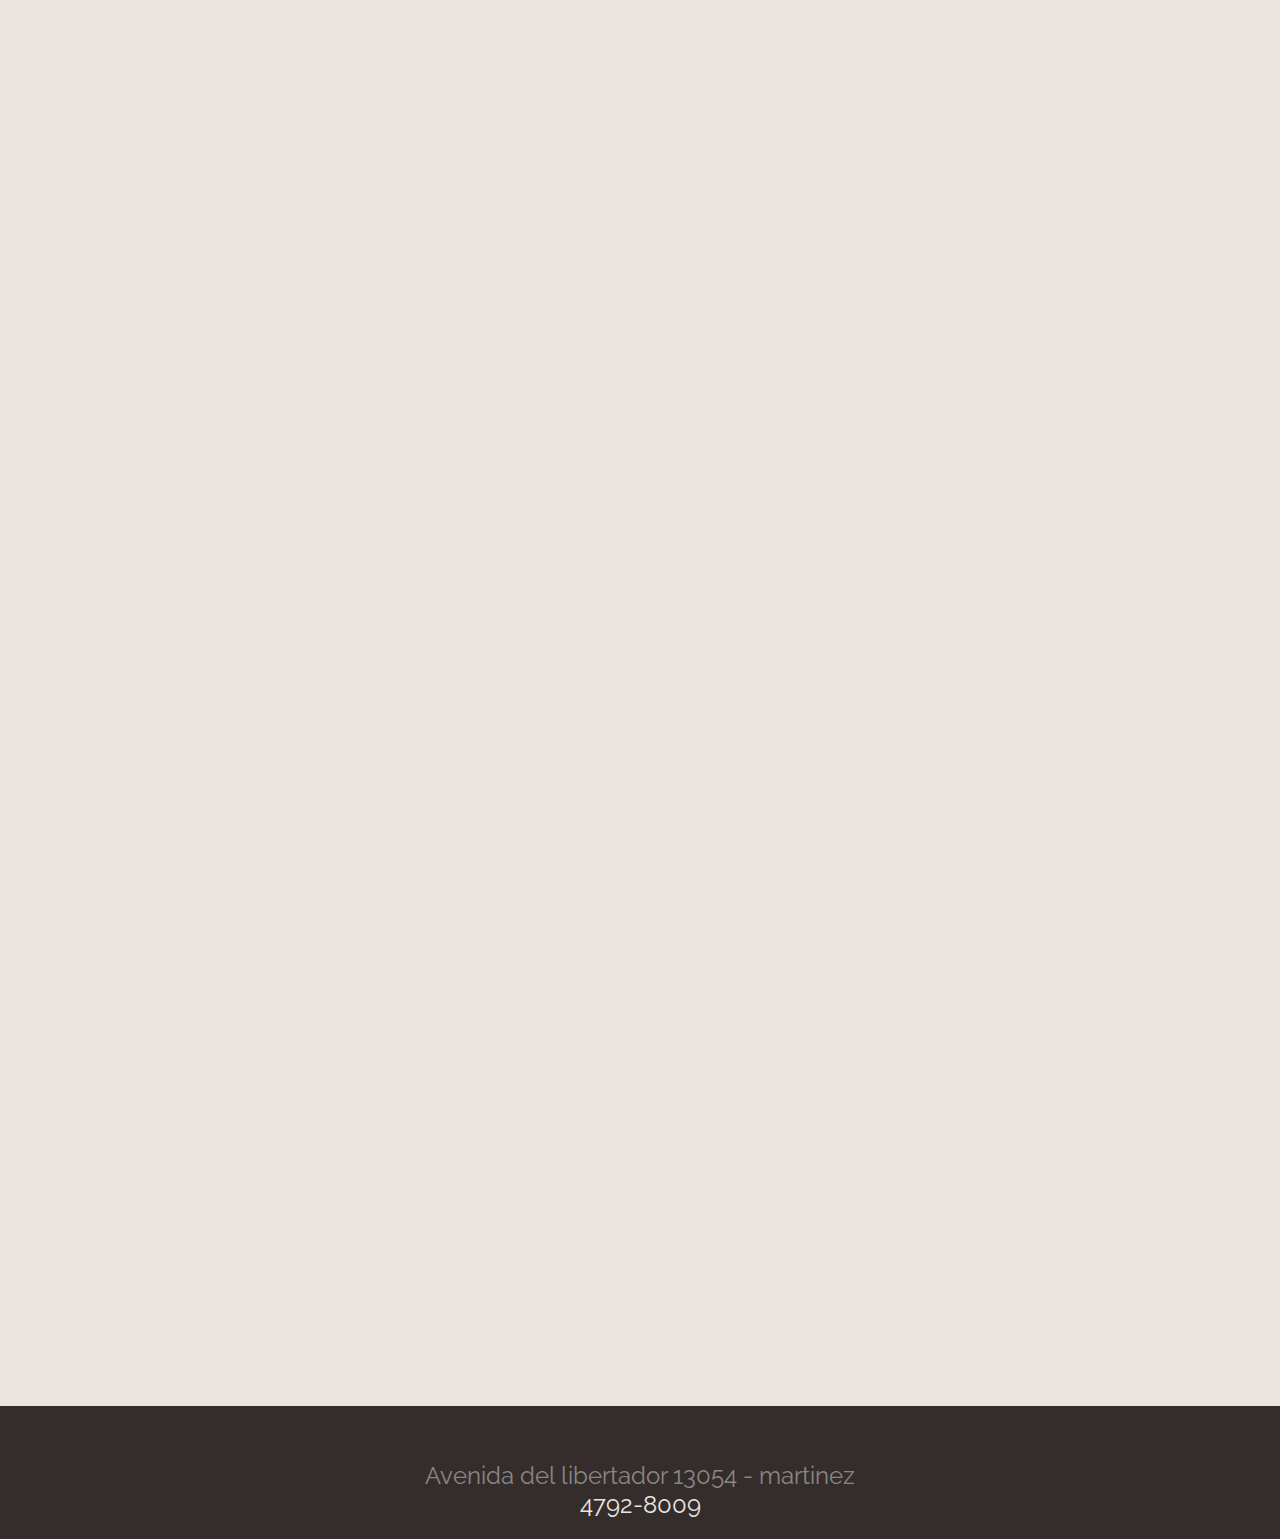
==== commit 85d2a36f: "animaciones cumples" ====
--- a/index.html
+++ b/index.html
@@ -48,7 +48,7 @@
           <h1 class="main__title" id="home">Ristrel Food House</h1>
           <p>Amplia propuesta gastronomica</p>
           <a href="https://queresto.com/snackbowling" class="boton__home ">Menu</a>
-          <a href="#nosotros">
+          <a class="flecha__container" href="#nosotros">
             <i class="fa-solid fa-chevron-down flecha heartbeat"></i>
           </a>
         </div>
--- a/css/sass.css
+++ b/css/sass.css
@@ -187,6 +187,7 @@
   color: var(--claro);
   text-shadow: 1px 1px 2px var(--oscuro);
   height: 100%;
+  width: 100vw;
   font-size: 1.5rem;
   position: relative;
 }
@@ -195,11 +196,17 @@
   text-transform: uppercase;
   text-align: center;
 }
+.home__ristrel .home__container .flecha__container {
+  position: relative;
+  display: flex;
+  width: 100vw;
+  height: 40vh;
+  align-items: flex-end;
+  justify-content: center;
+  align-content: flex-end;
+  text-decoration: none;
+}
 .home__ristrel .home__container .flecha {
-  position: absolute;
-  bottom: 70px;
-  left: 48.5%;
-  text-decoration: none;
   color: var(--claro);
   font-size: 50px;
   text-align: center;
@@ -453,13 +460,15 @@
 
 .cumples__snack {
   background: linear-gradient(rgba(243, 227, 196, 0.541), rgba(236, 163, 28, 0.829));
+  font-family: "DynaPuff", cursive;
 }
 .cumples__snack .titulo__cumples {
   display: flex;
-  padding-top: 100px;
+  padding-top: 120px;
   flex-wrap: wrap;
   align-items: center;
   justify-content: center;
+  text-align: center;
   color: red;
 }
 .cumples__snack .titulo__cumples h2 {
@@ -485,6 +494,7 @@
 .cumples__snack .cumples h2 {
   border-bottom: 3px solid var(--oscuro);
   color: var(--oscuro);
+  text-align: center;
 }
 .cumples__snack .cumples h3 {
   color: var(--naranja);
@@ -554,6 +564,248 @@
   color: orange;
 }
 
+.animation__pin {
+  display: flex;
+  position: relative;
+  z-index: 50;
+  height: 160px;
+  background: rgb(253, 158, 68);
+  width: 100vw;
+  top: 75px;
+}
+
+.animation__pin img {
+  width: 150px;
+  z-index: 60;
+}
+
+.titulo__kids {
+  z-index: 30;
+  position: absolute;
+  display: flex;
+  left: 110%;
+  top: 20px;
+  animation-name: tracking-in-expand;
+  animation-delay: 3s;
+  animation-duration: 2s;
+  animation-fill-mode: forwards;
+  color: var(--oscuro);
+  font-family: "Russo One", sans-serif;
+}
+.titulo__kids h2 {
+  text-align: center;
+  font-size: 90px;
+  top: 0;
+}
+
+.titulo__kids2 {
+  color: var(--claro);
+  animation-name: tracking-in-expand;
+}
+
+.piso {
+  width: 100vw;
+  background: rgb(226, 226, 202);
+  height: 60px;
+  position: absolute;
+  top: 100px;
+  z-index: 10;
+}
+
+.lineas {
+  border-bottom: 1px solid black;
+  height: 5px;
+  text-align: center;
+  font-size: 30px;
+}
+
+.pin__jump {
+  position: absolute;
+  animation-name: saltar;
+  animation-duration: 2s;
+  animation-delay: 0.5s;
+  animation-fill-mode: forwards;
+  z-index: 20;
+}
+
+.sombra__pin {
+  position: absolute;
+  width: 50px;
+  height: 20px;
+  background: rgba(39, 38, 38, 0.226);
+  border-radius: 50px;
+  z-index: -1;
+  bottom: 0px;
+  left: 40px;
+}
+
+.ball__roll {
+  position: absolute;
+  left: 85%;
+  top: 32px;
+  animation-name: girar;
+  animation-duration: 4s;
+  animation-delay: 0.3s;
+  z-index: 30;
+  animation-fill-mode: forwards;
+  /* -webkit-animation: rodar 4s;
+  animation: rodar 4s;
+  */
+}
+
+.pin__happy {
+  position: absolute;
+  top: -100vh;
+  animation-name: volver;
+  animation-delay: 1.7s;
+  animation-duration: 2.5s;
+  animation-fill-mode: backwards;
+  z-index: 40;
+}
+
+.wobble-hor-bottom {
+  -webkit-animation: wobble-hor-bottom 3s infinite both;
+  animation: wobble-hor-bottom 3s infinite both;
+  z-index: 70;
+  height: 160px;
+}
+
+@keyframes girar {
+  from {
+    left: 85%;
+  }
+  to {
+    left: -120px;
+    transform: rotate(-1780deg);
+  }
+}
+@keyframes saltar {
+  100% {
+    transform: translateY(-100vh);
+  }
+}
+@keyframes volver {
+  0% {
+    top: -100vh;
+  }
+  50% {
+    transform: translateY(0);
+  }
+  70% {
+    transform: translateY(40px);
+  }
+  80% {
+    transform: translateY(0);
+  }
+  90% {
+    transform: translateY(20px);
+  }
+  to {
+    top: 0;
+  }
+}
+.vibrate-1 {
+  -webkit-animation: vibrate-1 0.3s linear infinite both;
+  animation: vibrate-1 0.3s linear infinite both;
+}
+
+/* letras */
+@keyframes tracking-in-expand {
+  0% {
+    letter-spacing: -0.5em;
+    opacity: 0;
+    left: 10%;
+  }
+  40% {
+    opacity: 0.6;
+  }
+  100% {
+    opacity: 1;
+    transform: translateX(-2%);
+    left: 20%;
+  }
+}
+/* fin letras */
+@keyframes vibrate-1 {
+  0% {
+    -webkit-transform: translate(0);
+    transform: translate(0);
+  }
+  20% {
+    -webkit-transform: translate(-2px, 2px);
+    transform: translate(-2px, 2px);
+  }
+  40% {
+    -webkit-transform: translate(-2px, -2px);
+    transform: translate(-2px, -2px);
+  }
+  60% {
+    -webkit-transform: translate(2px, 2px);
+    transform: translate(2px, 2px);
+  }
+  80% {
+    -webkit-transform: translate(2px, -2px);
+    transform: translate(2px, -2px);
+  }
+  100% {
+    -webkit-transform: translate(0);
+    transform: translate(0);
+  }
+}
+@keyframes wobble-hor-bottom {
+  0%, 100% {
+    -webkit-transform: translateX(0%);
+    transform: translateX(0%);
+    -webkit-transform-origin: 50% 50%;
+    transform-origin: 50% 50%;
+  }
+  15% {
+    -webkit-transform: translateX(-30px) rotate(-6deg);
+    transform: translateX(-30px) rotate(-6deg);
+  }
+  30% {
+    -webkit-transform: translateX(15px) rotate(6deg);
+    transform: translateX(15px) rotate(6deg);
+  }
+  45% {
+    -webkit-transform: translateX(-15px) rotate(-3.6deg);
+    transform: translateX(-15px) rotate(-3.6deg);
+  }
+  60% {
+    -webkit-transform: translateX(9px) rotate(2.4deg);
+    transform: translateX(9px) rotate(2.4deg);
+  }
+  75% {
+    -webkit-transform: translateX(-6px) rotate(-1.2deg);
+    transform: translateX(-6px) rotate(-1.2deg);
+  }
+}
+@media (max-width: 800px) {
+  .animation__pin img {
+    width: 100px;
+  }
+  .animation__pin {
+    height: 100px;
+  }
+  .ball__roll {
+    /* top: 20px; */
+  }
+  .piso {
+    top: 70px;
+  }
+  .ball__roll {
+    animation-delay: 1.2s;
+  }
+  .titulo__kids {
+    font-size: 30px;
+  }
+  .sombra__pin {
+    bottom: 5px;
+  }
+  .titulo__kids h2 {
+    font-size: 55px;
+  }
+}
 .grid__container {
   display: grid;
   grid-template-columns: 1fr;
@@ -613,6 +865,12 @@
   grid-row-start: span 2;
 }
 
+.grid__layout {
+  display: grid;
+  grid-template-areas: "header" "contacto" "footer";
+  grid-template-rows: 70px 1fr 200px;
+}
+
 .container {
   position: relative;
   width: 100%;
@@ -620,7 +878,8 @@
   display: flex;
   justify-content: center;
   align-items: center;
-  padding: 100px 15px 50px 15px;
+  padding: 50px 15px 50px 15px;
+  grid-area: contacto;
 }
 
 .container:after {
@@ -919,9 +1178,8 @@
   .img-container {
     background: linear-gradient(rgba(255, 255, 255, 0), rgba(0, 0, 0, 0.5));
   }
-  .flecha {
-    left: 40%;
-    font-size: 75px;
+  .home__container .flecha {
+    left: 55.5%;
   }
 }
 @media (max-width: 950px) {
@@ -1004,25 +1262,10 @@
     display: none;
   }
 }
-h2 {
-  vertical-align: center;
-  text-align: center;
-}
-
-html, body {
-  margin: 0;
-  height: 100%;
-}
-
-* {
-  font-family: "Raleway";
-  box-sizing: border-box;
-}
-
 /* CARDS*/
 .card-body {
-  background: var(--oscuro);
-  color: var(--claro);
+  background: rgb(53, 45, 43);
+  color: rgb(235, 229, 225);
   text-align: center;
 }
 
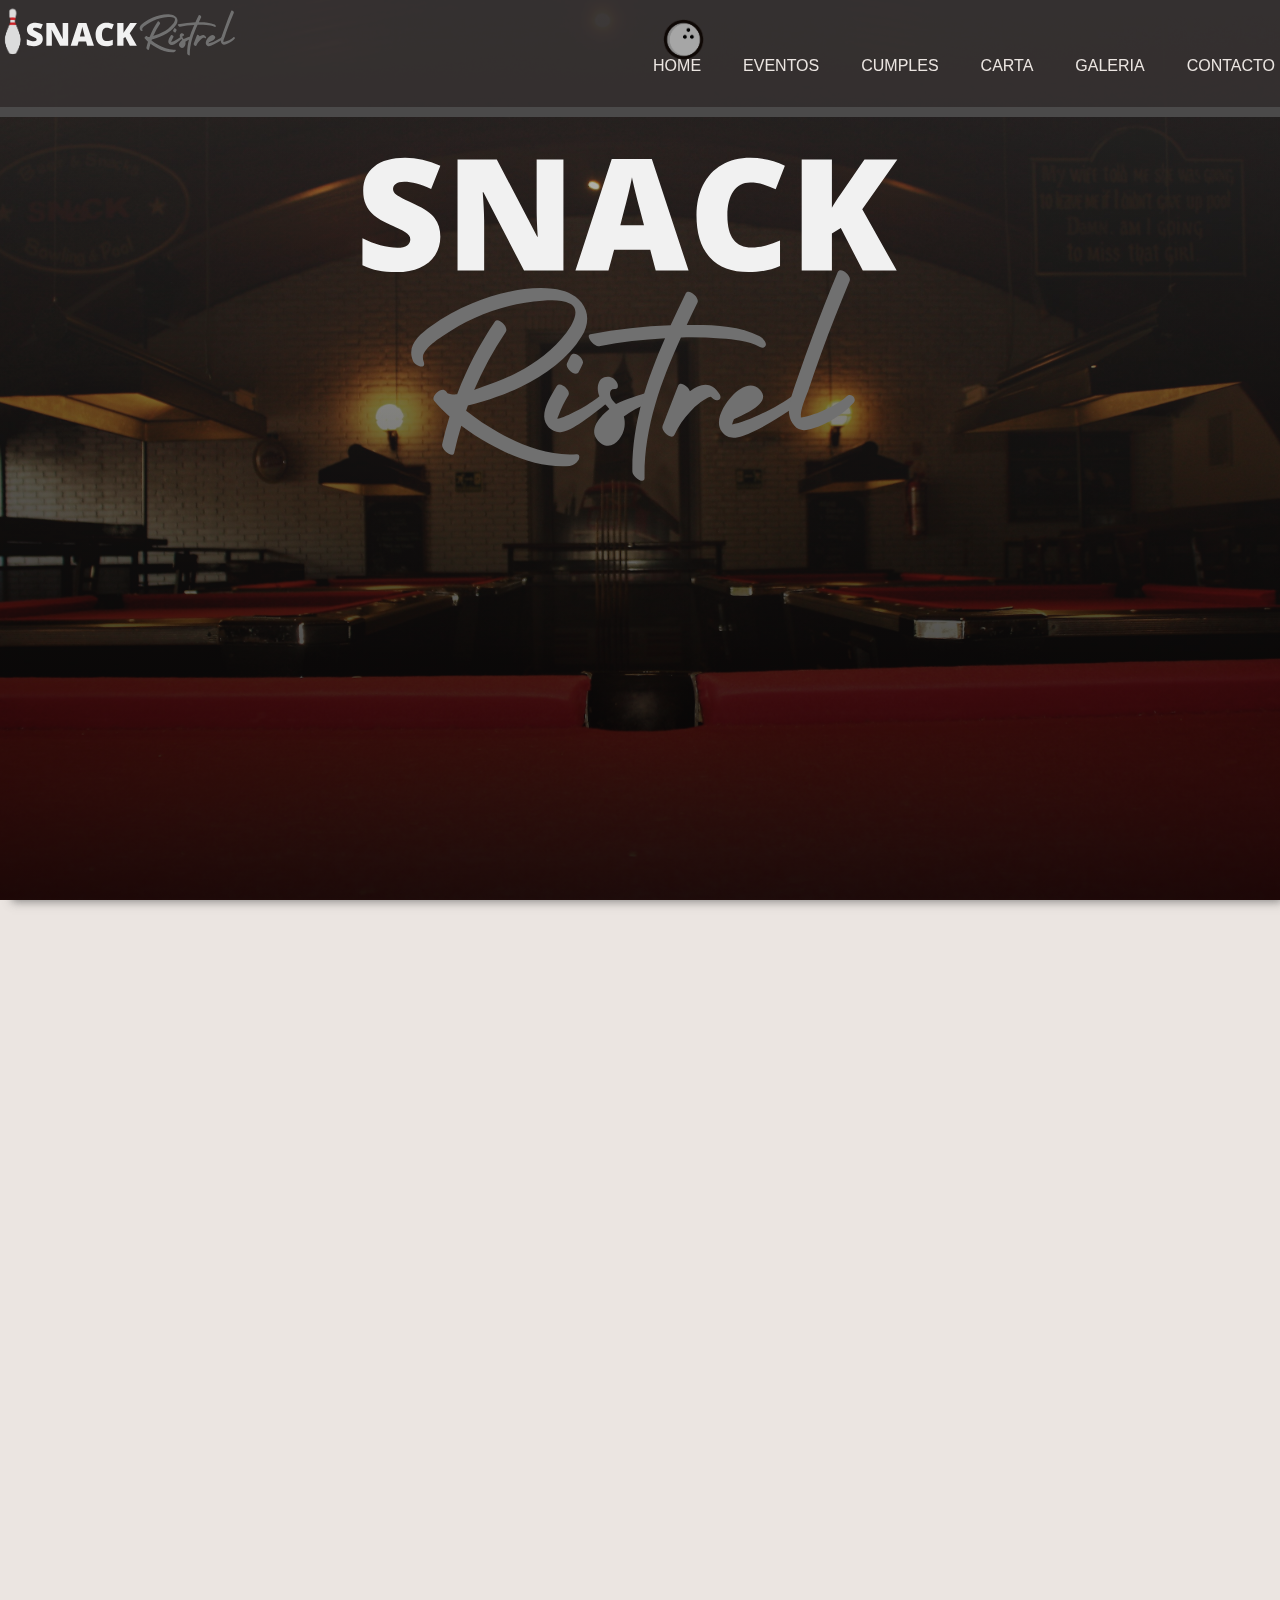
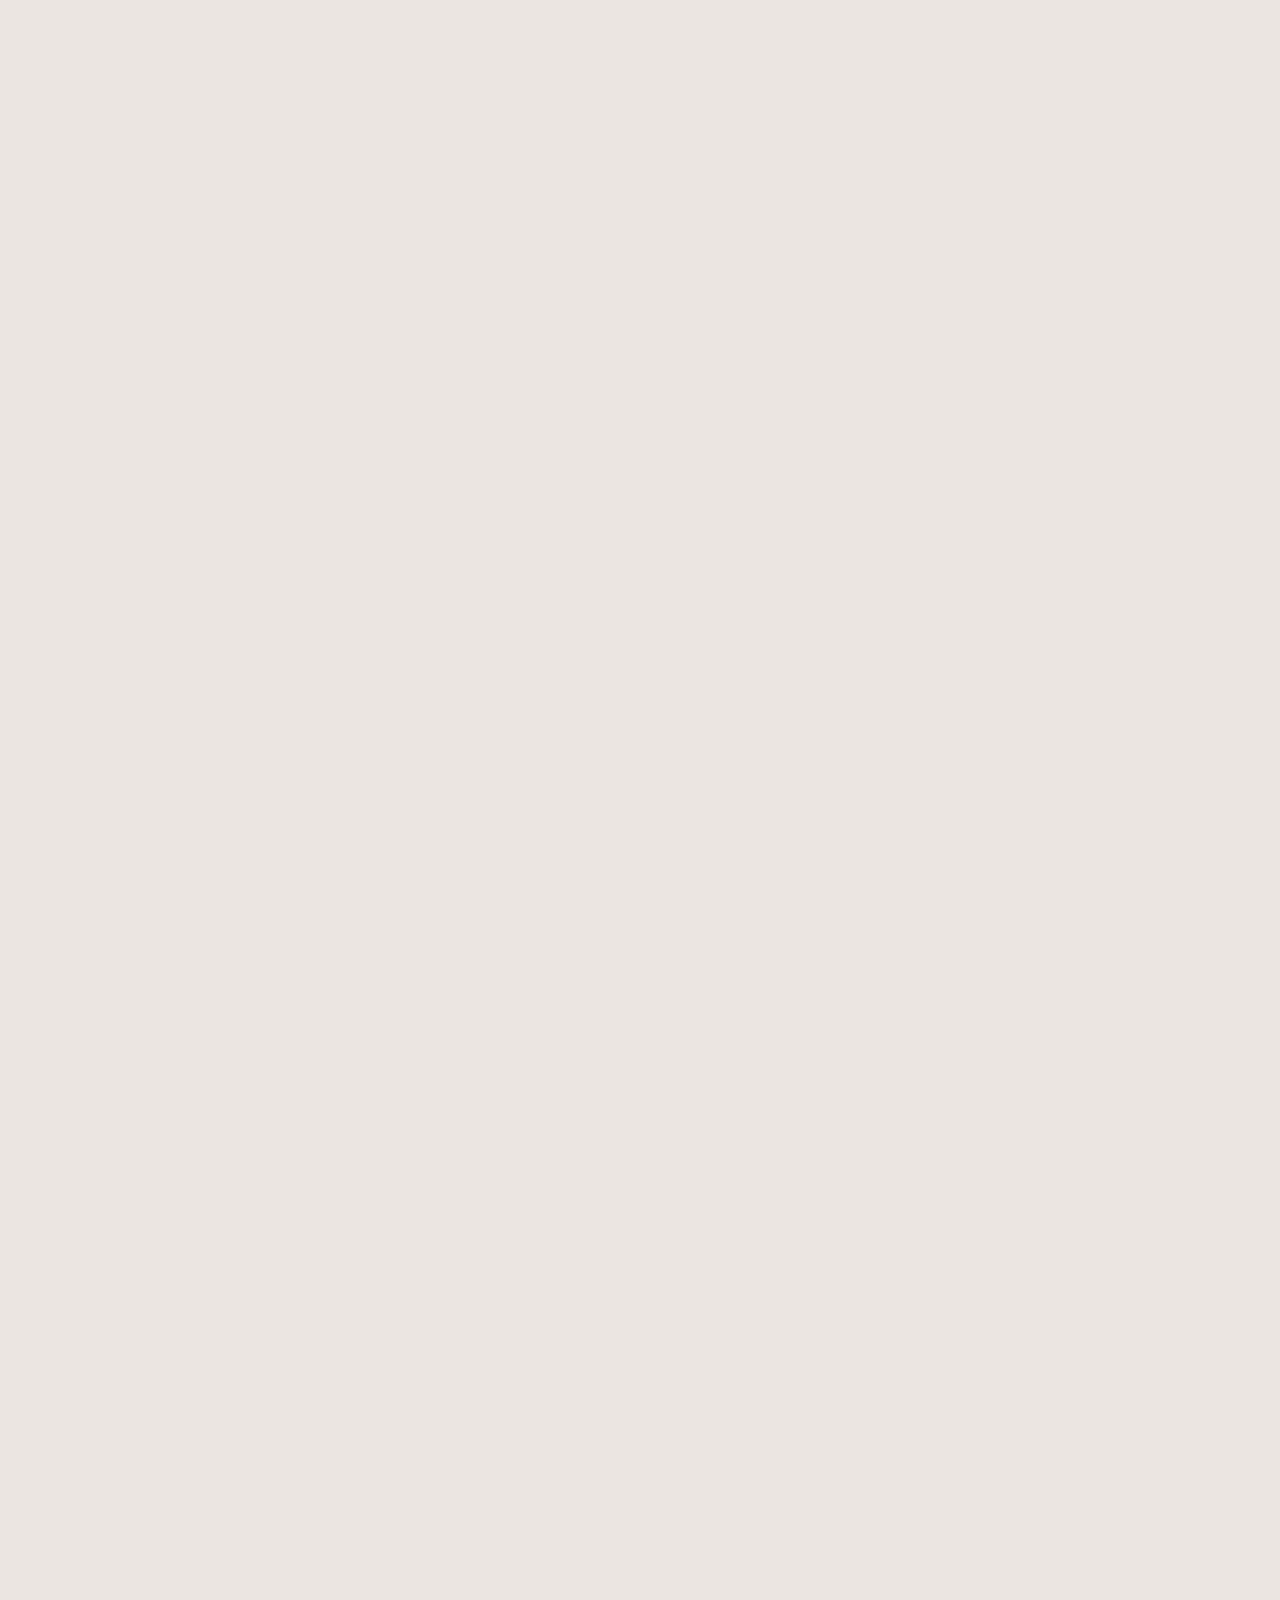
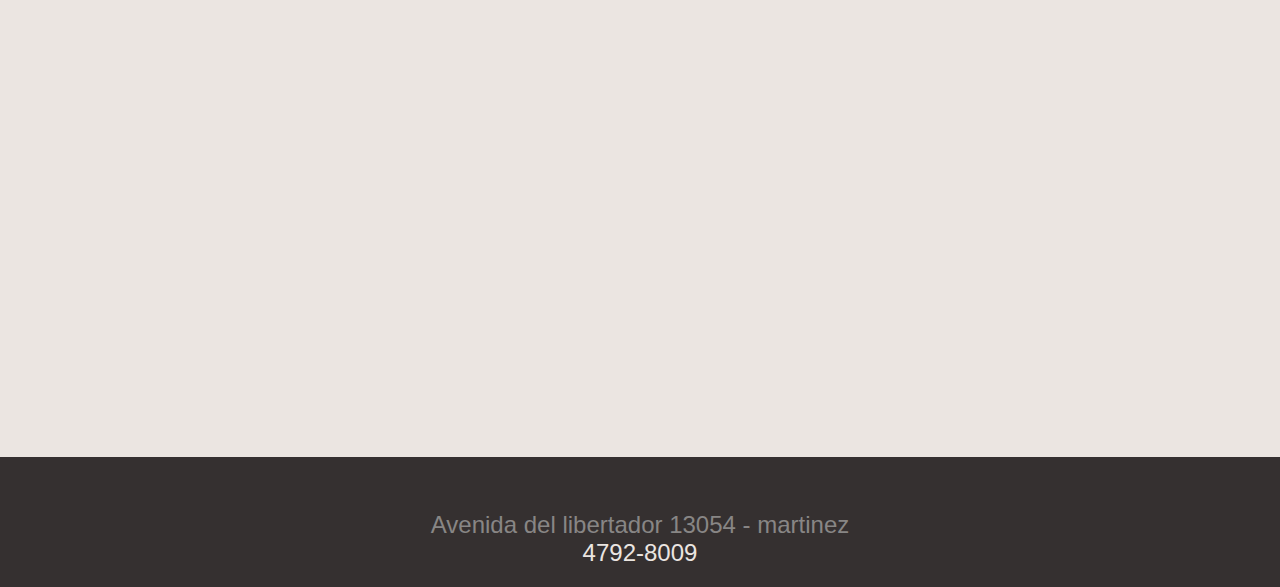
==== commit e0cbbd1e: "modificaciones esteticas de la pagina, home, nosotros, restaurante" ====
--- a/index.html
+++ b/index.html
@@ -3,7 +3,7 @@
 <head>
     <meta charset="UTF-8">
     <meta http-equiv="X-UA-Compatible" content="IE=edge">
-    <meta name="viewport" content="width=device-width, initial-scale=1.0">
+    <meta name="viewport" content="width=device-width, initial-scale=1.0 user-scalable=no">
     <title>Snack Bowling</title>
     <!-- font -->
     <link href="https://fonts.googleapis.com/css2?family=Oswald&family=Righteous&display=swap" rel="stylesheet">
@@ -23,7 +23,7 @@
 
   <section class="top-nav">
         <a  href="index.html">
-            <img class="logoSnack" src="./images/logo.png" alt="logo snack ristrel" >
+            <img class="logoSnack" src="./images/logo2.svg" alt="logo snack ristrel" >
         </a>
     <input id="menu-toggle" type="checkbox" />
     <label class='menu-button-container' for="menu-toggle">
@@ -33,8 +33,10 @@
             <li><a class="boton__res" href="index.html">HOME</a></li>
             <li><a class="boton__res" href="./pages/eventos.html">EVENTOS</a></li>
             <li><a class="boton__res" href="./pages/cumples.html">CUMPLES</a></li>
+            <li><a class="boton__res" href="https://queresto.com/snackbowling">CARTA</a></li> 
             <li><a class="boton__res" href="./pages/galeria.html">GALERIA</a></li>
             <li><a class="boton__res" href="./pages/contacto.html">CONTACTO</a></li> 
+
     </ul>
     <img class="bola" src="./images/ball.png" alt="bolabowling">
     <img class="palo" src="./images/palo.png" alt="palobowling">
@@ -43,11 +45,18 @@
 
 
 
+    <!-- <section class="home__page">
+      <div>
+        <img src="./images/logoMain.png" alt="Snack - Ristrel">
+      </div>
+    </section> -->
+
       <section class="home__ristrel" >
         <div class="home__container">
-          <h1 class="main__title" id="home">Ristrel Food House</h1>
-          <p>Amplia propuesta gastronomica</p>
-          <a href="https://queresto.com/snackbowling" class="boton__home ">Menu</a>
+          <h1 class="main__title tracking-in-expand" id="home">Snack bowling</h1>
+          
+            <img class="logo__homep" src="./images/logo.svg" alt="">
+         
           <a class="flecha__container" href="#nosotros">
             <i class="fa-solid fa-chevron-down flecha heartbeat"></i>
           </a>
@@ -56,6 +65,8 @@
       </section>
 
 
+
+      
 
       <article class="us" data-aos="fade-left" >
         <div class="us__container">
@@ -80,10 +91,27 @@
             </div>
             <div class="us__container2"></div>
        </article>
-
-
-
-       <section class="novedades" data-aos="fade-up">        
+       <article class="us" data-aos="fade-left" >
+      
+
+         <div class="resto__web">
+           <div class="us__container">
+             <img class="resto__imgc" src="./images/ristrel.svg" alt="">
+             <h3 class="subtitulo__nosotros">La mas amplia gastronomia</h3>
+             <a href="https://queresto.com/snackbowling" class="boton__home slide-in-elliptic-top-fwd ">CARTA</a>
+            </div>
+           <div class="us__container__resto"></div>
+
+         </div>
+         <div class="resto__mov">
+
+            <img src="./images/ristrelm.svg" alt="">
+            <a href="https://queresto.com/snackbowling" class="boton__home slide-in-elliptic-top-fwd ">CARTA</a>
+        </div>
+
+      </article>
+
+      <section class="novedades" data-aos="fade-up">        
         <div id="carouselExampleIndicators" class="carousel slide" data-bs-ride="carousel">
           <div class="carousel-inner">
             <div class="carousel-item active">
@@ -108,34 +136,9 @@
           </button>
         </div>
       </section>
-
-
-      <div class="card-group">
-        <div class="card" data-aos="fade-left">
-          <img src="./images/snack.png" class="card-img-top" alt="...">
-          <div class="card-body">
-            <h5 class="card-title">BOWLING</h5>
-            <p class="card-text">6 pistas de bowling profecionales</p>
-          </div>
-        </div>
-        <div class="card" data-aos="fade-right">
-          <img src="./images/pool.jpg" class="card-img-top" alt="...">
-          <div class="card-body">
-            <h5 class="card-title">POOL</h5>
-            <p class="card-text">5 mesas de pool</p>
-          </div>
-        </div>
-        <div class="card" data-aos="fade-left">
-          <img src="./images/bife.jpg" class="card-img-top" alt="...">
-          <div class="card-body">
-            <h5 class="card-title">RESTAURANTE</h5>
-            <p class="card-text">Contamos con una amplia propuesta gastronomica</p>
-          </div>
-        </div>
-      </div>
-
+      
  <section class="actividad" id="actividad" data-aos="fade-up">
-  <h2>MULTIESPACIO</h2>
+  <h2>Multiespacio</h2>
 
   <div class="actividad__container">
     <div class="tipo" data-aos="fade-right">
--- a/css/sass.css
+++ b/css/sass.css
@@ -7,7 +7,7 @@
 }
 
 :root {
-  --oscuro:rgb(53, 45, 43);
+  --oscuro:rgb(53, 48, 48);
   --medio: rgb(136, 134, 133);
   --claro: rgb(235, 229, 225);
   --oscuroT: rgba(53, 45, 43, 0.3);
@@ -22,16 +22,17 @@
 
 html {
   scroll-behavior: smooth;
-  font-family: "Raleway";
+  font-family: "Russo One", sans-serif;
   box-sizing: border-box;
+  overflow-x: hidden;
 }
 
 .logoSnack {
-  max-width: 180px;
+  max-width: 220px;
   position: absolute;
-  left: 15px;
+  left: 22px;
   z-index: 110;
-  top: 0px;
+  top: 5px;
 }
 
 .top-nav {
@@ -39,7 +40,7 @@
   flex-direction: row;
   align-items: center;
   justify-content: space-between;
-  background-color: rgba(53, 45, 43, 0.95);
+  background-color: rgba(53, 48, 48, 0.95);
   /* W3C, IE 10+/ Edge, Firefox 16+, Chrome 26+, Opera 12+, Safari 7+ */
   color: #FFF;
   height: 75px;
@@ -170,19 +171,29 @@
   }
 }
 /* home new */
+.home__page {
+  height: 100vh;
+  background: red;
+  width: 100%;
+}
+
 .home__ristrel {
   height: 100vh;
-  background: linear-gradient(rgba(240, 240, 240, 0.3), var(--oscuroT)), url("../images/bife.jpg");
+  background: linear-gradient(rgba(124, 124, 124, 0.3), var(--oscuroT)), url("../images/snackpool.jpg");
   background-size: cover;
-  background-position: bottom;
+  background-position: center;
   background-repeat: no-repeat;
   box-shadow: 7px 7px 9px -5px rgba(94, 94, 94, 0.67);
 }
+.home__ristrel .logo__homep {
+  height: 700px;
+  max-width: 800px;
+}
 .home__ristrel .home__container {
   display: flex;
   flex-direction: column;
   align-items: center;
-  justify-content: center;
+  justify-content: flex-end;
   background: linear-gradient(rgba(255, 255, 255, 0), rgba(0, 0, 0, 0.8));
   color: var(--claro);
   text-shadow: 1px 1px 2px var(--oscuro);
@@ -192,9 +203,7 @@
   position: relative;
 }
 .home__ristrel .home__container .main__title {
-  font-size: 3rem;
-  text-transform: uppercase;
-  text-align: center;
+  display: none;
 }
 .home__ristrel .home__container .flecha__container {
   position: relative;
@@ -211,28 +220,12 @@
   font-size: 50px;
   text-align: center;
 }
-.home__ristrel .home__container .boton__home {
-  background: var(--medio);
-  width: 100px;
-  height: 50px;
-  text-align: center;
-  padding: 5px;
-  text-decoration: none;
-  color: var(--claro);
-  transition: all 0.5s;
-  border-radius: 30px;
-}
-.home__ristrel .home__container .boton__home:hover {
-  background: rgb(44, 44, 44);
-  color: white;
-  width: 110px;
-}
 
 .us, .us__2 {
   display: flex;
-  justify-content: center;
   flex-direction: row;
   flex-wrap: wrap;
+  justify-content: space-evenly;
   align-content: center;
   align-items: center;
   background: var(--claro);
@@ -259,7 +252,7 @@
   text-align: center;
 }
 .us__2 p {
-  color: var(--medio);
+  color: var(--claro);
 }
 .us__2 .us__container2 {
   height: 350px;
@@ -292,10 +285,79 @@
   width: 95%;
   transition: width 1s;
   box-shadow: 7px 7px 9px -5px rgba(94, 94, 94, 0.4);
+  background: linear-gradient(rgba(255, 255, 255, 0), rgba(0, 0, 0, 0.8));
+}
+.us__container .us__image__resto {
+  border-radius: 50%;
+  object-fit: contain;
+  width: 100%;
+  height: 100%;
+  padding-bottom: 30px;
 }
 .us__container .subtitulo__nosotros {
   color: var(--medio);
   font-size: 2rem;
+}
+
+.resto__web {
+  display: flex;
+  width: 100vw;
+  align-items: center;
+  justify-content: space-evenly;
+  padding-bottom: 20px;
+}
+.resto__web h2 {
+  font-size: 6rem;
+}
+.resto__web h3 {
+  font-size: 4rem;
+}
+.resto__web .resto__imgc {
+  width: 800px;
+}
+.resto__web .us__container__resto {
+  height: 500px;
+  width: 500px;
+  border-radius: 50%;
+  background: linear-gradient(rgba(87, 87, 87, 0.3), var(--oscuroT)), url("../images/bife.jpg");
+  background-size: cover;
+  box-shadow: var(--sombra);
+}
+
+.resto__mov {
+  height: 50vh;
+  width: 100vw;
+  background: linear-gradient(rgba(83, 83, 83, 0.699), var(--oscuroT)), url("../images/bife.jpg");
+  background-size: cover;
+  display: flex;
+  flex-direction: column;
+  justify-content: center;
+  align-items: center;
+  color: var(--claro);
+  margin-top: 0;
+  display: none;
+}
+.resto__mov img {
+  width: 400px;
+}
+
+.boton__home {
+  background: var(--medio);
+  width: 100px;
+  height: 50px;
+  text-align: center;
+  padding: 5px;
+  text-decoration: none;
+  color: var(--claro);
+  transition: all 0.5s;
+  box-shadow: var(--sombra);
+  border-radius: 5px;
+  font-size: 1.5rem;
+}
+.boton__home:hover {
+  background: rgb(44, 44, 44);
+  color: white;
+  width: 110px;
 }
 
 .titulo__eventos {
@@ -371,16 +433,15 @@
 .actividad {
   margin-top: 15px;
   padding: 5rem 0 10rem 0;
-  background: linear-gradient(rgba(255, 255, 255, 0.2), rgba(0, 0, 0, 0.5));
+  background: linear-gradient(rgba(148, 148, 148, 0.2), rgba(0, 0, 0, 0.5));
   box-shadow: 7px 7px 9px -5px rgba(94, 94, 94, 0.67);
 }
 
 .actividad h2 {
   text-align: center;
-  font-size: 3.5rem;
+  font-size: 4.5rem;
   font-weight: 400;
   margin-bottom: 40px;
-  text-transform: uppercase;
   color: var(--oscuro);
 }
 
@@ -500,6 +561,8 @@
   color: var(--naranja);
   font-size: 1.8rem;
   padding-top: 3rem;
+  font-family: "Russo One", sans-serif;
+  text-align: center;
 }
 .cumples__snack .cumples .cumples__container {
   min-height: 460px;
@@ -521,11 +584,18 @@
   cursor: pointer;
   transition: color 0.2s;
   color: var(--oscuro);
+  font-family: "Russo One", sans-serif;
 }
 .cumples__snack .cumples .cumples__container li::hover {
   color: var(--medio);
 }
 
+.menu__cumples {
+  margin: 0;
+  width: 100vw;
+  display: flex;
+  flex-direction: column;
+}
 .menu__cumples h3 {
   font-size: 3rem;
   display: flex;
@@ -539,9 +609,11 @@
   list-style: none;
   display: flex;
   flex-wrap: wrap;
-  justify-content: space-evenly;
+  justify-content: center;
   padding-bottom: 5rem;
   padding-top: 2rem;
+  width: 100%;
+  margin: 0;
 }
 .menu__cumples ul li {
   background: var(--naranja);
@@ -560,7 +632,7 @@
 .menu__cumples ul li:hover {
   background-color: white;
   height: 4.3rem;
-  width: 11.8rem;
+  width: 15.8rem;
   color: orange;
 }
 
@@ -569,7 +641,7 @@
   position: relative;
   z-index: 50;
   height: 160px;
-  background: rgb(253, 158, 68);
+  background: var(--naranja);
   width: 100vw;
   top: 75px;
 }
@@ -710,6 +782,11 @@
 }
 
 /* letras */
+.tracking-in-expand {
+  -webkit-animation: tracking-in-expand 0.7s cubic-bezier(0.215, 0.61, 0.355, 1) both;
+  animation: tracking-in-expand 0.7s cubic-bezier(0.215, 0.61, 0.355, 1) both;
+}
+
 @keyframes tracking-in-expand {
   0% {
     letter-spacing: -0.5em;
@@ -794,7 +871,7 @@
     top: 70px;
   }
   .ball__roll {
-    animation-delay: 1.2s;
+    animation-delay: 1s;
   }
   .titulo__kids {
     font-size: 30px;
@@ -1151,6 +1228,27 @@
     transform: translateX(-6px) rotate(-1.2deg);
   }
 }
+@keyframes slide-in-elliptic-top-fwd {
+  0% {
+    -webkit-transform: translateY(-600px) rotateX(-30deg) scale(0);
+    transform: translateY(-600px) rotateX(-30deg) scale(0);
+    -webkit-transform-origin: 50% 100%;
+    transform-origin: 50% 100%;
+    opacity: 0;
+  }
+  100% {
+    -webkit-transform: translateY(0) rotateX(0) scale(1);
+    transform: translateY(0) rotateX(0) scale(1);
+    -webkit-transform-origin: 50% 1400px;
+    transform-origin: 50% 1400px;
+    opacity: 1;
+  }
+}
+.slide-in-elliptic-top-fwd {
+  -webkit-animation: slide-in-elliptic-top-fwd 0.7s cubic-bezier(0.25, 0.46, 0.45, 0.94) both;
+  animation: slide-in-elliptic-top-fwd 0.7s cubic-bezier(0.25, 0.46, 0.45, 0.94) both;
+}
+
 @media only screen and (max-widht: 500px) {
   .nav {
     display: none;
@@ -1202,8 +1300,18 @@
   .actividad {
     display: none;
   }
+  .resto__web {
+    display: none;
+  }
 }
 @media (max-width: 700px) {
+  .resto__mov {
+    display: flex;
+  }
+  .logo__homep {
+    height: 300px;
+    width: 400px;
+  }
   .image__resto {
     height: 280px;
   }
@@ -1225,6 +1333,9 @@
       display: none;
     }
   }
+  .titulo__cumples h2 {
+    display: none;
+  }
 }
 @media (max-width: 768px) {
   .galeria__imagen:nth-child(10) {
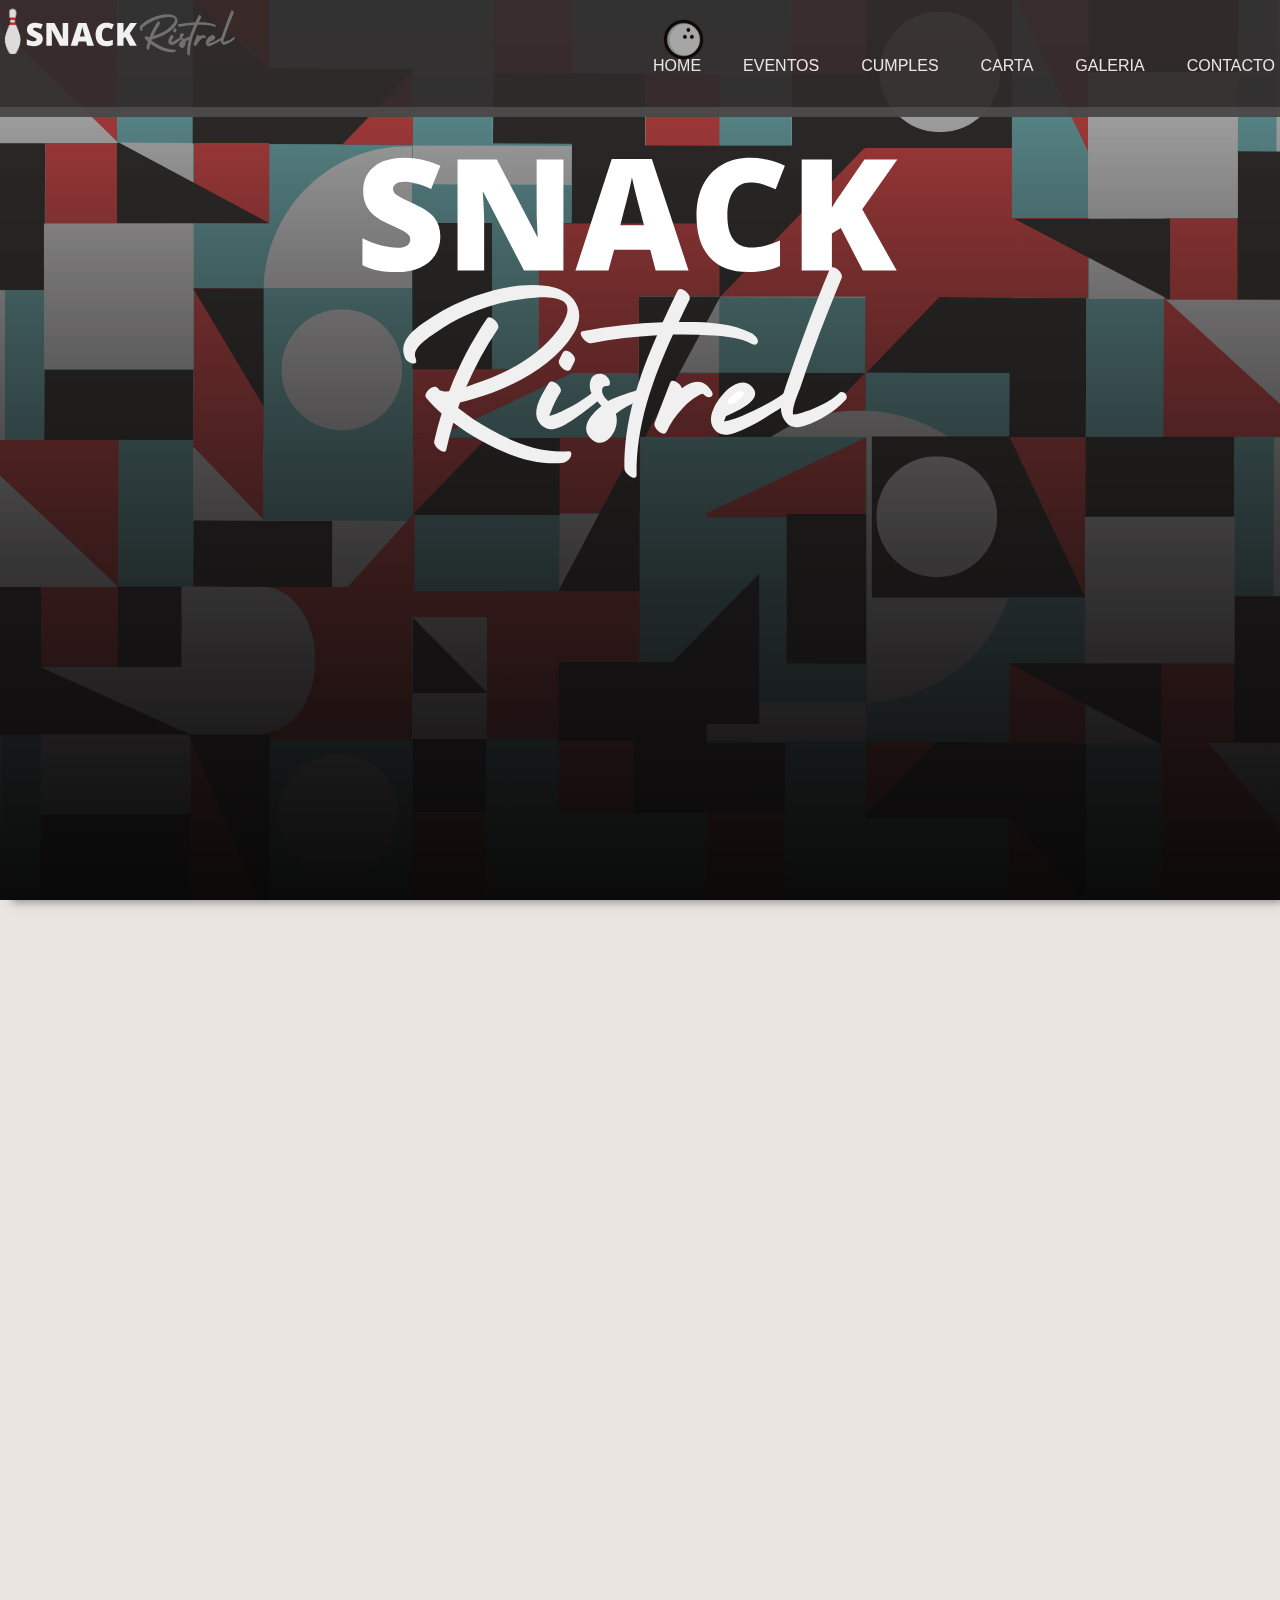
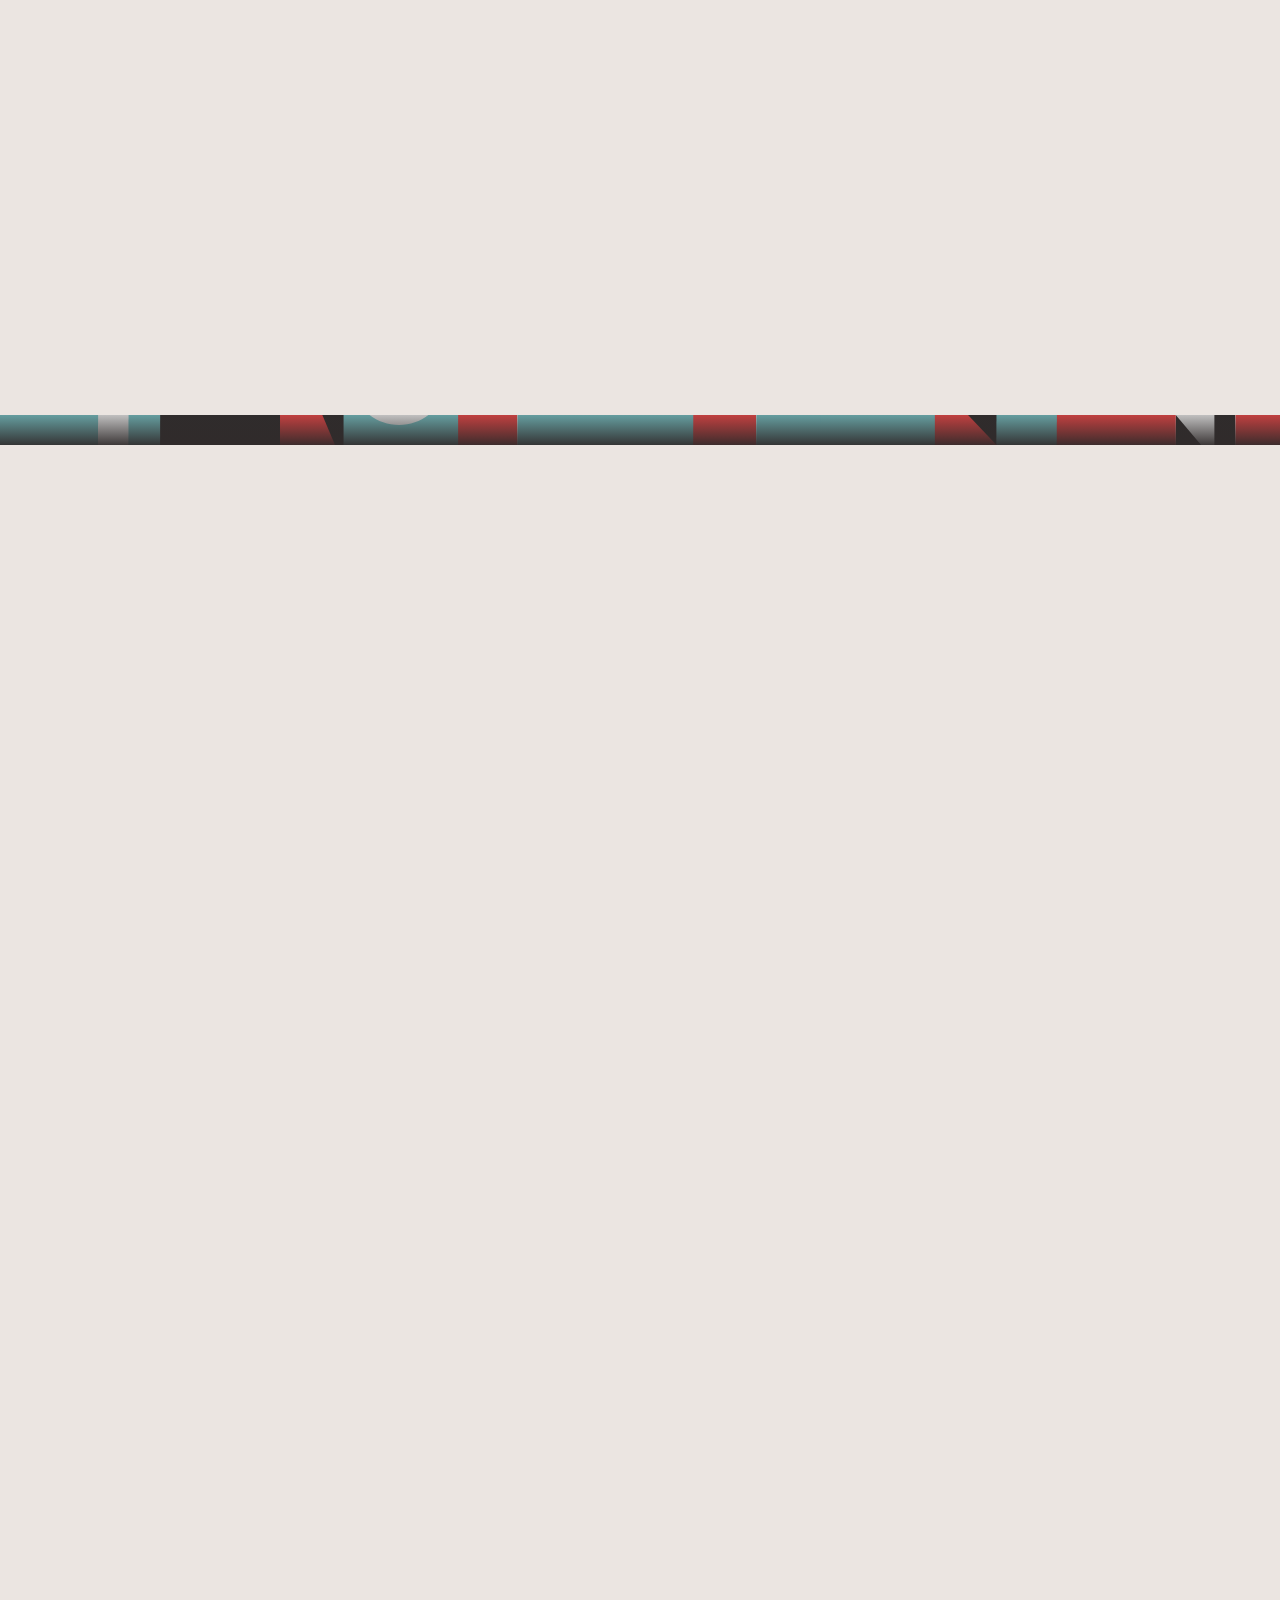
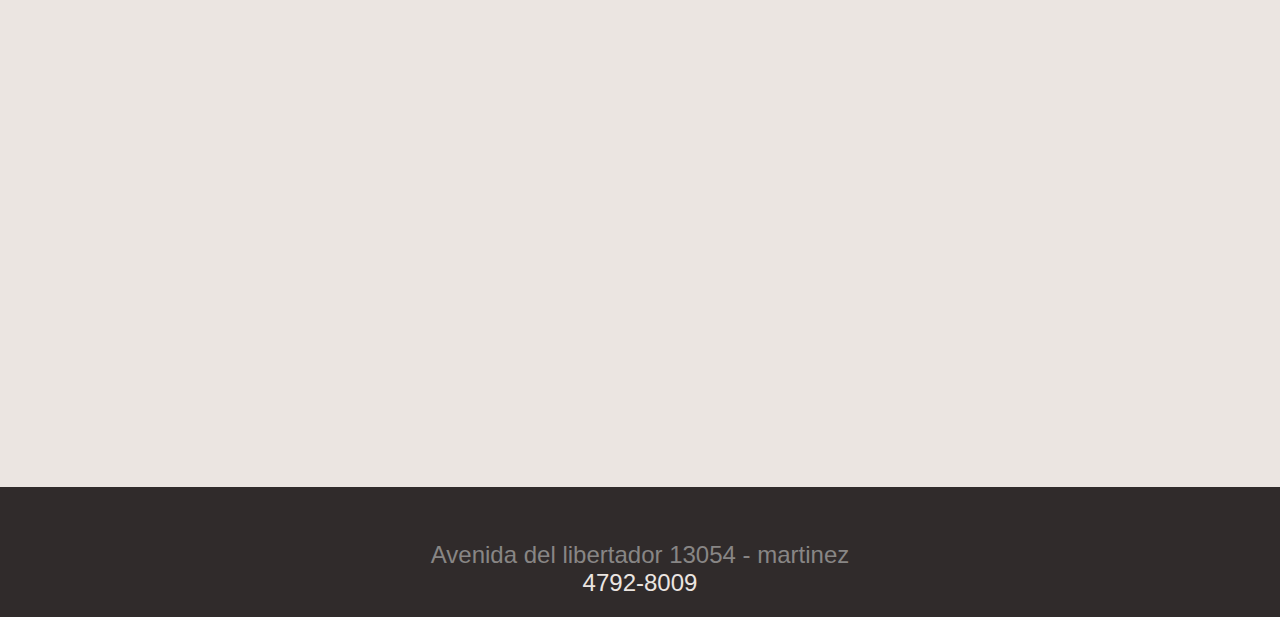
==== commit 0940a858: "nuevo fondo" ====
--- a/index.html
+++ b/index.html
@@ -55,7 +55,7 @@
         <div class="home__container">
           <h1 class="main__title tracking-in-expand" id="home">Snack bowling</h1>
           
-            <img class="logo__homep" src="./images/logo.svg" alt="">
+            <img class="logo__homep" src="./images/logoclaro.svg" alt="">
          
           <a class="flecha__container" href="#nosotros">
             <i class="fa-solid fa-chevron-down flecha heartbeat"></i>
@@ -82,15 +82,17 @@
         </div>
       </article>
        <article class="us__2" data-aos="fade-right">
-            <div class="us__container">
-                <h2>Un Clasico en zona norte</h2>
-                <p>
-                    Lorem ipsum dolor sit amet consectetur adipisicing elit. Cum, sit veniam ut delectus labore minima maiores iusto hic eius fugit autem rem qui explicabo sequi illum. Debitis quas minima consequuntur?
-                    Lorem, ipsum dolor sit amet consectetur adipisicing elit. Nihil quis corporis provident harum pariatur dolorem, perferendis quia. Quibusdam numquam fugit minima perferendis eius necessitatibus quae eum, quos, saepe vero quis
-                </p>
-            </div>
-            <div class="us__container2"></div>
-       </article>
+         <div class="us__container">
+           
+           <h2>Un Clasico en zona norte</h2>
+           <p>
+             Lorem ipsum dolor sit amet consectetur adipisicing elit. Cum, sit veniam ut delectus labore minima maiores iusto hic eius fugit autem rem qui explicabo sequi illum. Debitis quas minima consequuntur?
+             Lorem, ipsum dolor sit amet consectetur adipisicing elit. Nihil quis corporis provident harum pariatur dolorem, perferendis quia. Quibusdam numquam fugit minima perferendis eius necessitatibus quae eum, quos, saepe vero quis
+            </p>
+          </div>
+          <div class="us__container2"></div>
+        </article>
+        <div class="borde__us"></div>
        <article class="us" data-aos="fade-left" >
       
 
@@ -102,14 +104,14 @@
             </div>
            <div class="us__container__resto"></div>
 
-         </div>
-         <div class="resto__mov">
-
-            <img src="./images/ristrelm.svg" alt="">
-            <a href="https://queresto.com/snackbowling" class="boton__home slide-in-elliptic-top-fwd ">CARTA</a>
         </div>
 
       </article>
+      
+      <div class="resto__mov">
+         <img src="./images/ristrelm.svg" alt="">
+         <a href="https://queresto.com/snackbowling" class="boton__home slide-in-elliptic-top-fwd ">CARTA</a>
+     </div>
 
       <section class="novedades" data-aos="fade-up">        
         <div id="carouselExampleIndicators" class="carousel slide" data-bs-ride="carousel">
@@ -175,6 +177,7 @@
     </div>
 
   </div>
+  
 </section>  
 
 
--- a/css/sass.css
+++ b/css/sass.css
@@ -7,10 +7,10 @@
 }
 
 :root {
-  --oscuro:rgb(53, 48, 48);
+  --oscuro: #302B2B;
   --medio: rgb(136, 134, 133);
   --claro: rgb(235, 229, 225);
-  --oscuroT: rgba(53, 45, 43, 0.3);
+  --oscuroT: #302b2bef;
   --naranja: rgb(248, 156, 43);
   --sombra: 7px 7px 9px -5px rgba(94,94,94,0.67);
 }
@@ -40,7 +40,7 @@
   flex-direction: row;
   align-items: center;
   justify-content: space-between;
-  background-color: rgba(53, 48, 48, 0.95);
+  background-color: var(--oscuroT);
   /* W3C, IE 10+/ Edge, Firefox 16+, Chrome 26+, Opera 12+, Safari 7+ */
   color: #FFF;
   height: 75px;
@@ -179,7 +179,7 @@
 
 .home__ristrel {
   height: 100vh;
-  background: linear-gradient(rgba(124, 124, 124, 0.3), var(--oscuroT)), url("../images/snackpool.jpg");
+  background: linear-gradient(rgba(46, 45, 45, 0.3), var(--oscuroT)), url("../images/fondo.svg");
   background-size: cover;
   background-position: center;
   background-repeat: no-repeat;
@@ -324,10 +324,19 @@
   box-shadow: var(--sombra);
 }
 
+.borde__us {
+  width: 100vw;
+  height: 30px;
+  background: linear-gradient(rgba(46, 45, 45, 0.3), var(--oscuroT)), url("../images/fondo.svg");
+  background-size: cover;
+  background-position: bottom;
+  background-repeat: no-repeat;
+}
+
 .resto__mov {
   height: 50vh;
   width: 100vw;
-  background: linear-gradient(rgba(83, 83, 83, 0.699), var(--oscuroT)), url("../images/bife.jpg");
+  background: linear-gradient(rgba(83, 83, 83, 0.699), var(--oscuroT)), url("../images/fondo.svg");
   background-size: cover;
   display: flex;
   flex-direction: column;
@@ -981,8 +990,10 @@
 }
 
 .left {
-  background: url("../images/snackpool.jpg") no-repeat center;
+  background: linear-gradient(rgba(46, 45, 45, 0.3), var(--oscuroT)), url("../images/fondo2.svg");
   background-size: cover;
+  background-position: center;
+  background-repeat: no-repeat;
   height: 100%;
 }
 
@@ -1276,8 +1287,14 @@
   .img-container {
     background: linear-gradient(rgba(255, 255, 255, 0), rgba(0, 0, 0, 0.5));
   }
+  .home__page {
+    height: 60vh;
+  }
   .home__container .flecha {
     left: 55.5%;
+  }
+  .home__container .borde__us {
+    display: none;
   }
 }
 @media (max-width: 950px) {
@@ -1289,7 +1306,7 @@
     animation-delay: 2.5s;
   }
   .logoSnack {
-    left: 20px;
+    left: 26px;
   }
   .actividad__container {
     flex-wrap: wrap;
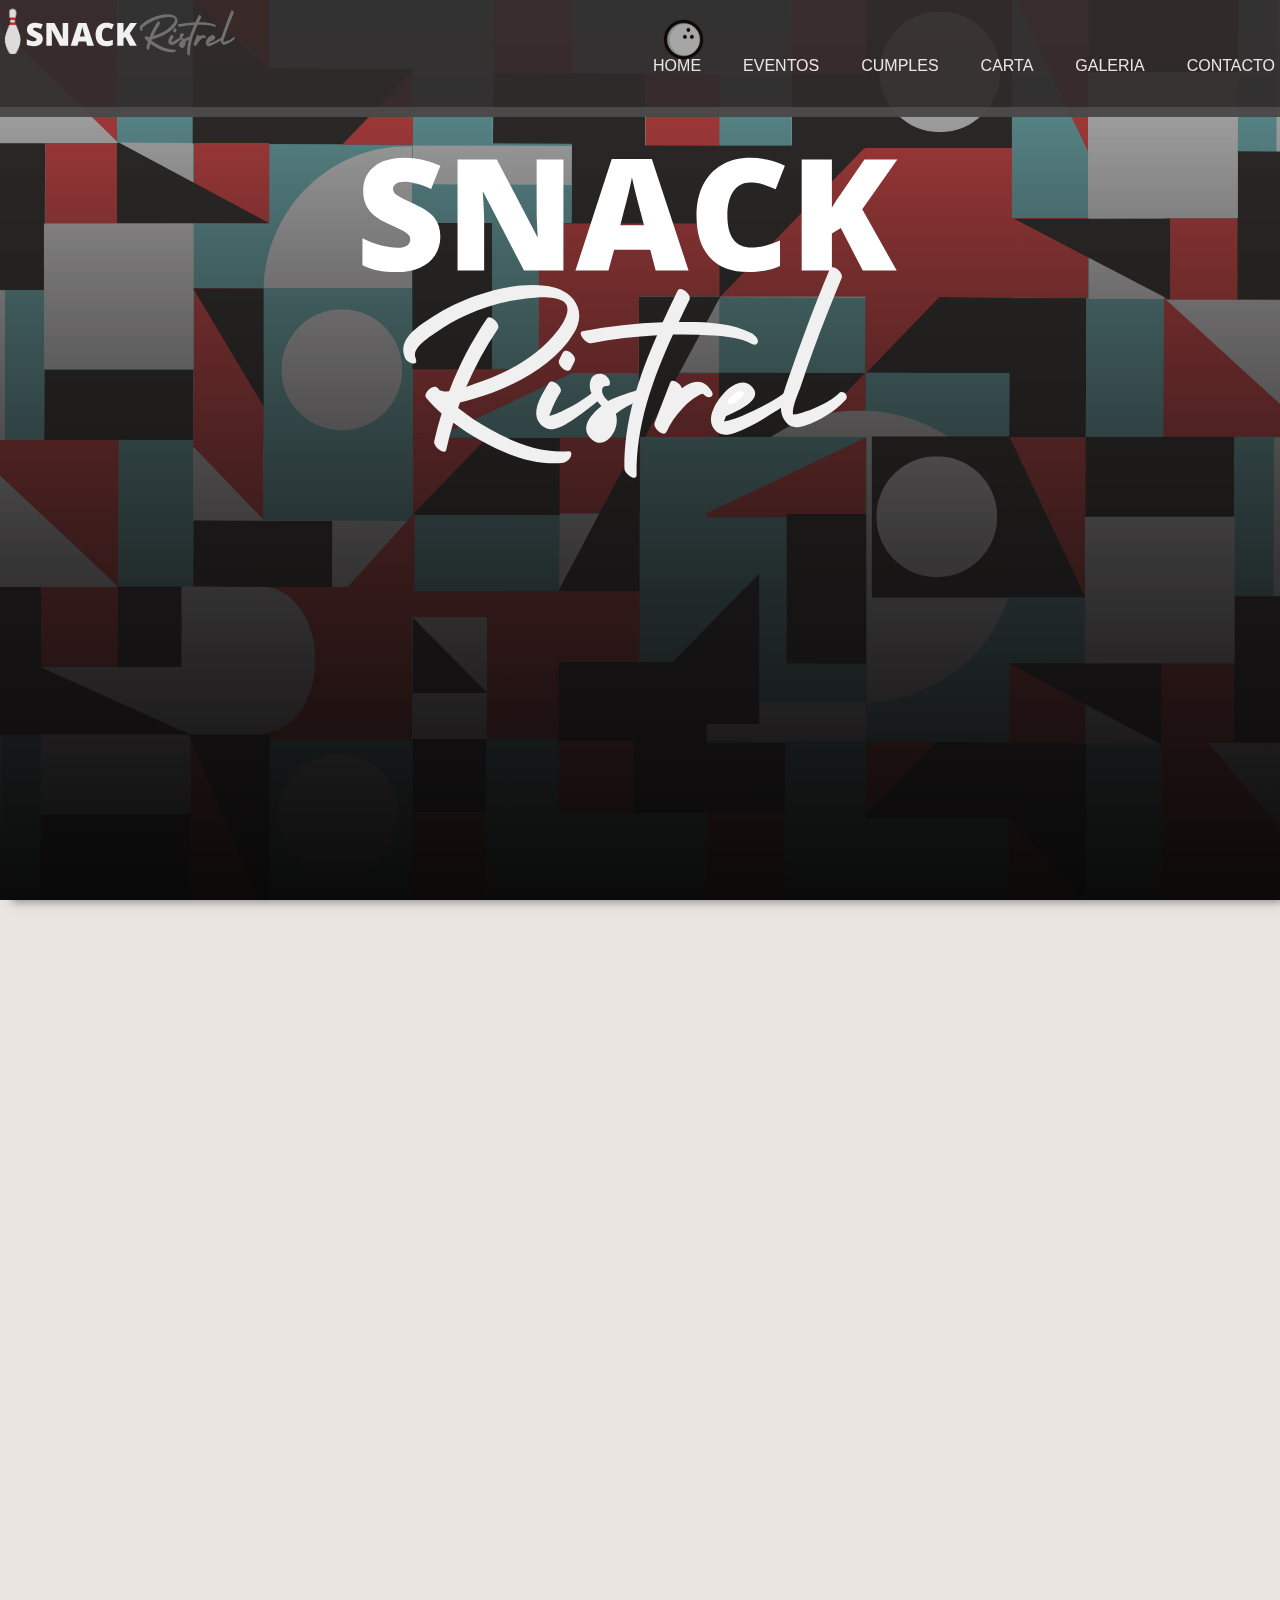
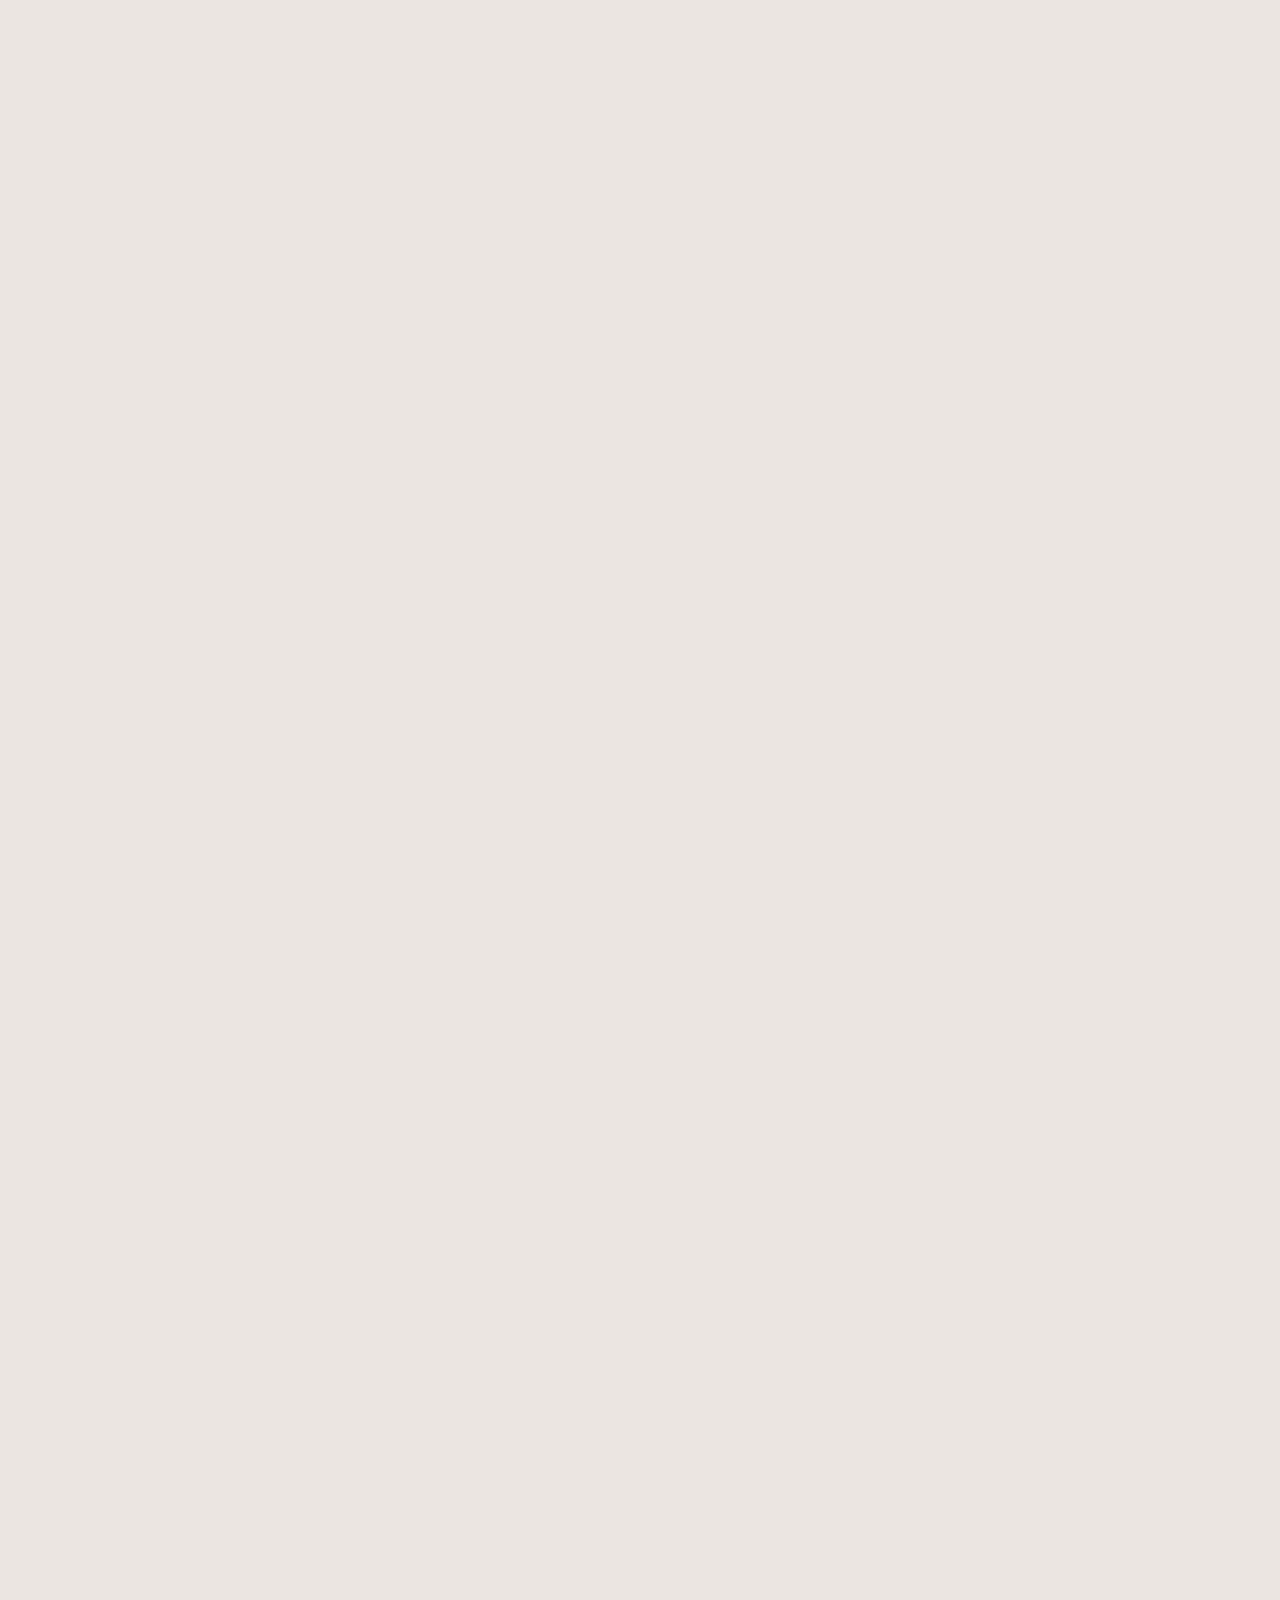
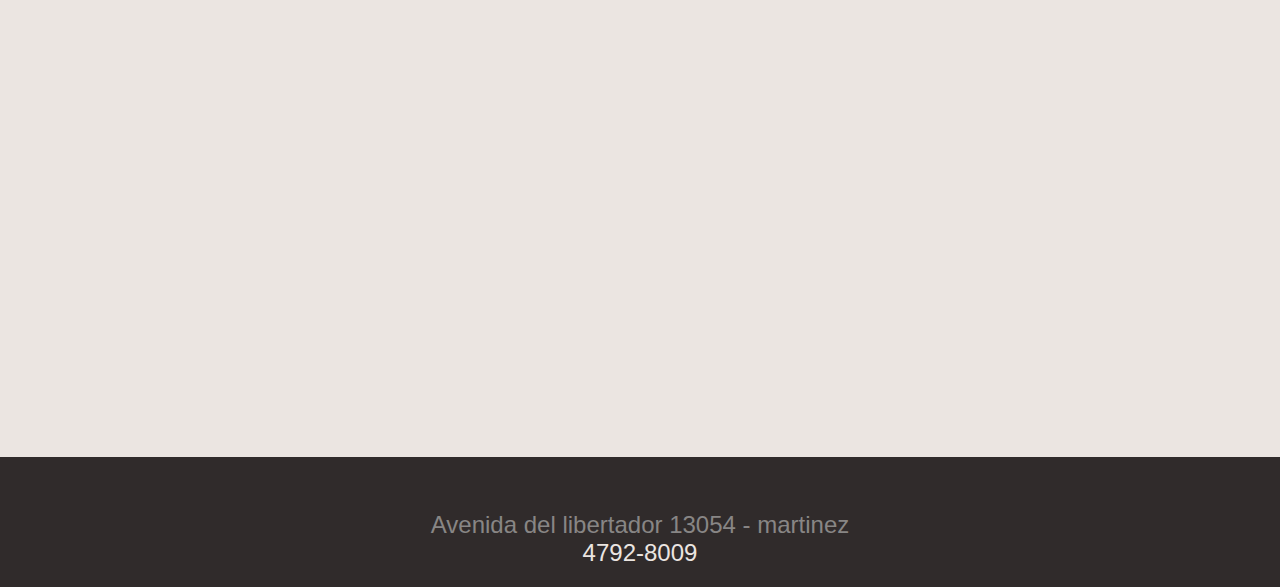
==== commit 5769a783: "eventos acoridon" ====
--- a/index.html
+++ b/index.html
@@ -81,6 +81,10 @@
            <img src="./images/snackpool.jpg" class="us__image__container" alt="snack bowling pool">
         </div>
       </article>
+      <div class="resto__mov">
+        <img src="./images/ristrelm.svg" alt="">
+        <a href="https://queresto.com/snackbowling" class="boton__home slide-in-elliptic-top-fwd ">CARTA</a>
+    </div>
        <article class="us__2" data-aos="fade-right">
          <div class="us__container">
            
@@ -92,7 +96,7 @@
           </div>
           <div class="us__container2"></div>
         </article>
-        <div class="borde__us"></div>
+        <!-- <div class="borde__us"></div> -->
        <article class="us" data-aos="fade-left" >
       
 
@@ -108,10 +112,7 @@
 
       </article>
       
-      <div class="resto__mov">
-         <img src="./images/ristrelm.svg" alt="">
-         <a href="https://queresto.com/snackbowling" class="boton__home slide-in-elliptic-top-fwd ">CARTA</a>
-     </div>
+
 
       <section class="novedades" data-aos="fade-up">        
         <div id="carouselExampleIndicators" class="carousel slide" data-bs-ride="carousel">
--- a/css/sass.css
+++ b/css/sass.css
@@ -395,10 +395,9 @@
   flex-wrap: wrap;
   flex-direction: row;
   width: 100%;
-  padding-top: 80px;
+  padding-top: 30px;
   padding-bottom: 40px;
   background: var(--claro);
-  margin: 10px;
 }
 .eventos h2 {
   border-bottom: 10px solid var(--oscuro);
@@ -419,11 +418,12 @@
   justify-content: space-evenly;
   border-radius: 15px;
   border-bottom: 10px solid rgb(90, 90, 90);
-  margin: 10px;
+  margin: 5px;
   padding: 20px;
+  box-shadow: var(--sombra);
 }
 .eventos ul li {
-  padding: 10px;
+  padding: 5px;
   font-size: 1.5rem;
 }
 .eventos h3 {
@@ -436,8 +436,225 @@
   font-size: 4rem;
   color: var(--oscuro);
   padding-bottom: 10px;
-}
-
+  text-align: center;
+}
+
+.acordion__container {
+  display: none;
+}
+
+h1 {
+  font-size: 2em;
+  padding: 2em;
+  text-align: center;
+}
+
+.accordion dt > a {
+  text-align: center;
+  font-weight: 700;
+  padding: 2em;
+  display: block;
+  text-decoration: none;
+  color: #fff;
+  -webkit-transition: background-color 0.5s ease-in-out;
+}
+
+.accordion dd {
+  background-color: var(--medio);
+  color: #fafafa;
+  font-size: 1em;
+  line-height: 1.5em;
+}
+
+.accordion dd > p {
+  padding: 1em 2em 1em 2em;
+}
+
+.accordion {
+  position: relative;
+  background-color: var(--claro);
+}
+
+.container {
+  max-width: 960px;
+  margin: 0 auto;
+  padding: 2em 0 2em 0;
+}
+
+.accordionTitle {
+  background-color: var(--oscuro);
+  border-bottom: 1px solid #2c3e50;
+}
+
+.accordionTitle:before {
+  content: "+";
+  font-size: 1.5em;
+  line-height: 0.5em;
+  float: left;
+  -moz-transition: -moz-transform 0.3s ease-in-out;
+  -o-transition: -o-transform 0.3s ease-in-out;
+  -webkit-transition: -webkit-transform 0.3s ease-in-out;
+  transition: transform 0.3s ease-in-out;
+}
+
+.accordionTitle:hover {
+  background-color: var(--oscuro);
+}
+
+.accordionTitleActive {
+  background-color: black;
+}
+
+.accordionTitleActive:before {
+  -webkit-transform: rotate(-225deg);
+  -moz-transform: rotate(-225deg);
+  transform: rotate(-225deg);
+}
+
+.accordionItem {
+  height: auto;
+  overflow: hidden;
+}
+.accordionItem h3 {
+  padding-top: 10px;
+  color: var(--oscuro);
+  font-size: 1.8rem;
+  text-align: center;
+}
+.accordionItem li {
+  font-size: 1rem;
+}
+
+@media all {
+  .accordionItem {
+    max-height: 50em;
+    -moz-transition: max-height 1s;
+    -o-transition: max-height 1s;
+    -webkit-transition: max-height 1s;
+    transition: max-height 1s;
+  }
+}
+@media screen and (min-width: 48em) {
+  .accordionItem {
+    max-height: 15em;
+    -moz-transition: max-height 0.5s;
+    -o-transition: max-height 0.5s;
+    -webkit-transition: max-height 0.5s;
+    transition: max-height 0.5s;
+  }
+}
+.accordionItemCollapsed {
+  max-height: 0;
+}
+
+.animateIn {
+  -webkit-animation-name: accordionIn;
+  -webkit-animation-duration: 0.65s;
+  -webkit-animation-iteration-count: 1;
+  -webkit-animation-direction: normal;
+  -webkit-animation-timing-function: ease-in-out;
+  -webkit-animation-fill-mode: both;
+  -webkit-animation-delay: 0s;
+  -moz-animation-name: normal;
+  -moz-animation-duration: 0.65s;
+  -moz-animation-iteration-count: 1;
+  -moz-animation-direction: alternate;
+  -moz-animation-timing-function: ease-in-out;
+  -moz-animation-fill-mode: both;
+  -moz-animation-delay: 0s;
+  animation-name: accordionIn;
+  animation-duration: 0.65s;
+  animation-iteration-count: 1;
+  animation-direction: normal;
+  animation-timing-function: ease-in-out;
+  animation-fill-mode: both;
+  animation-delay: 0s;
+}
+
+.animateOut {
+  -webkit-animation-name: accordionOut;
+  -webkit-animation-duration: 0.75s;
+  -webkit-animation-iteration-count: 1;
+  -webkit-animation-direction: alternate;
+  -webkit-animation-timing-function: ease-in-out;
+  -webkit-animation-fill-mode: both;
+  -webkit-animation-delay: 0s;
+  -moz-animation-name: accordionOut;
+  -moz-animation-duration: 0.75s;
+  -moz-animation-iteration-count: 1;
+  -moz-animation-direction: alternate;
+  -moz-animation-timing-function: ease-in-out;
+  -moz-animation-fill-mode: both;
+  -moz-animation-delay: 0s;
+  animation-name: accordionOut;
+  animation-duration: 0.75s;
+  animation-iteration-count: 1;
+  animation-direction: alternate;
+  animation-timing-function: ease-in-out;
+  animation-fill-mode: both;
+  animation-delay: 0s;
+}
+
+@-webkit-keyframes accordionIn {
+  0% {
+    opacity: 0;
+    -webkit-transform: scale(0.8);
+  }
+  100% {
+    opacity: 1;
+    -webkit-transform: scale(1);
+  }
+}
+@-moz-keyframes accordionIn {
+  0% {
+    opacity: 0;
+    -moz-transform: scale(0.8);
+  }
+  100% {
+    opacity: 1;
+    -moz-transform: scale(1);
+  }
+}
+@keyframes accordionIn {
+  0% {
+    opacity: 0;
+    transform: scale(0.8);
+  }
+  100% {
+    opacity: 1;
+    transform: scale(1);
+  }
+}
+@-webkit-keyframes accordionOut {
+  0% {
+    opacity: 1;
+    -webkit-transform: scale(1);
+  }
+  100% {
+    opacity: 0;
+    -webkit-transform: scale(0.8);
+  }
+}
+@-moz-keyframes accordionOut {
+  0% {
+    opacity: 1;
+    -moz-transform: scale(1);
+  }
+  100% {
+    opacity: 0;
+    -moz-transform: scale(0.8);
+  }
+}
+@keyframes accordionOut {
+  0% {
+    opacity: 1;
+    transform: scale(1);
+  }
+  100% {
+    opacity: 0;
+    transform: scale(0.8);
+  }
+}
 /* actividades */
 .actividad {
   margin-top: 15px;
@@ -1297,6 +1514,14 @@
     display: none;
   }
 }
+@media (max-width: 1400px) {
+  .acordion__container {
+    display: flex;
+  }
+  .eventos {
+    display: none;
+  }
+}
 @media (max-width: 950px) {
   .bola {
     animation-duration: 3s;
@@ -1371,6 +1596,9 @@
     grid-column-start: span 3;
     grid-row-start: span 2;
   }
+  .titulo__eventos p {
+    font-size: 1.5rem;
+  }
 }
 @media (min-width: 900px) {
   .nav__responsive {
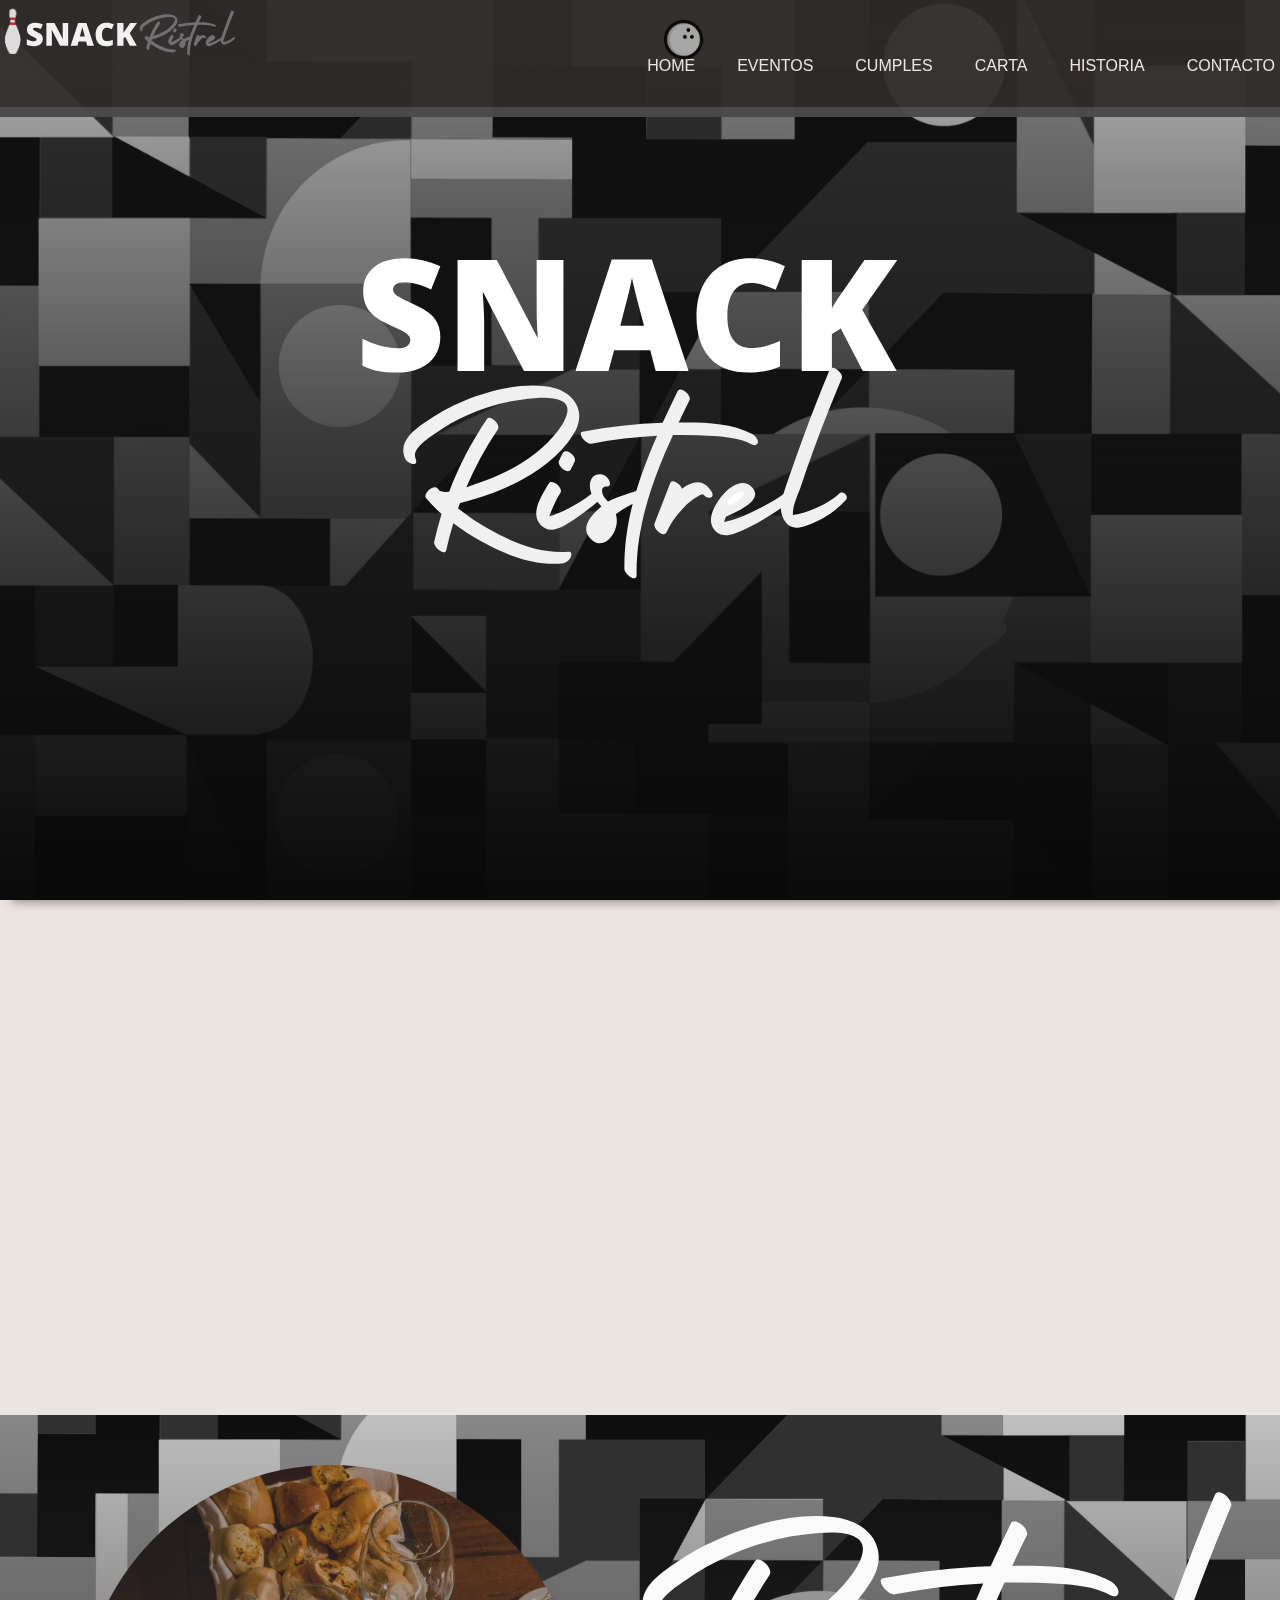
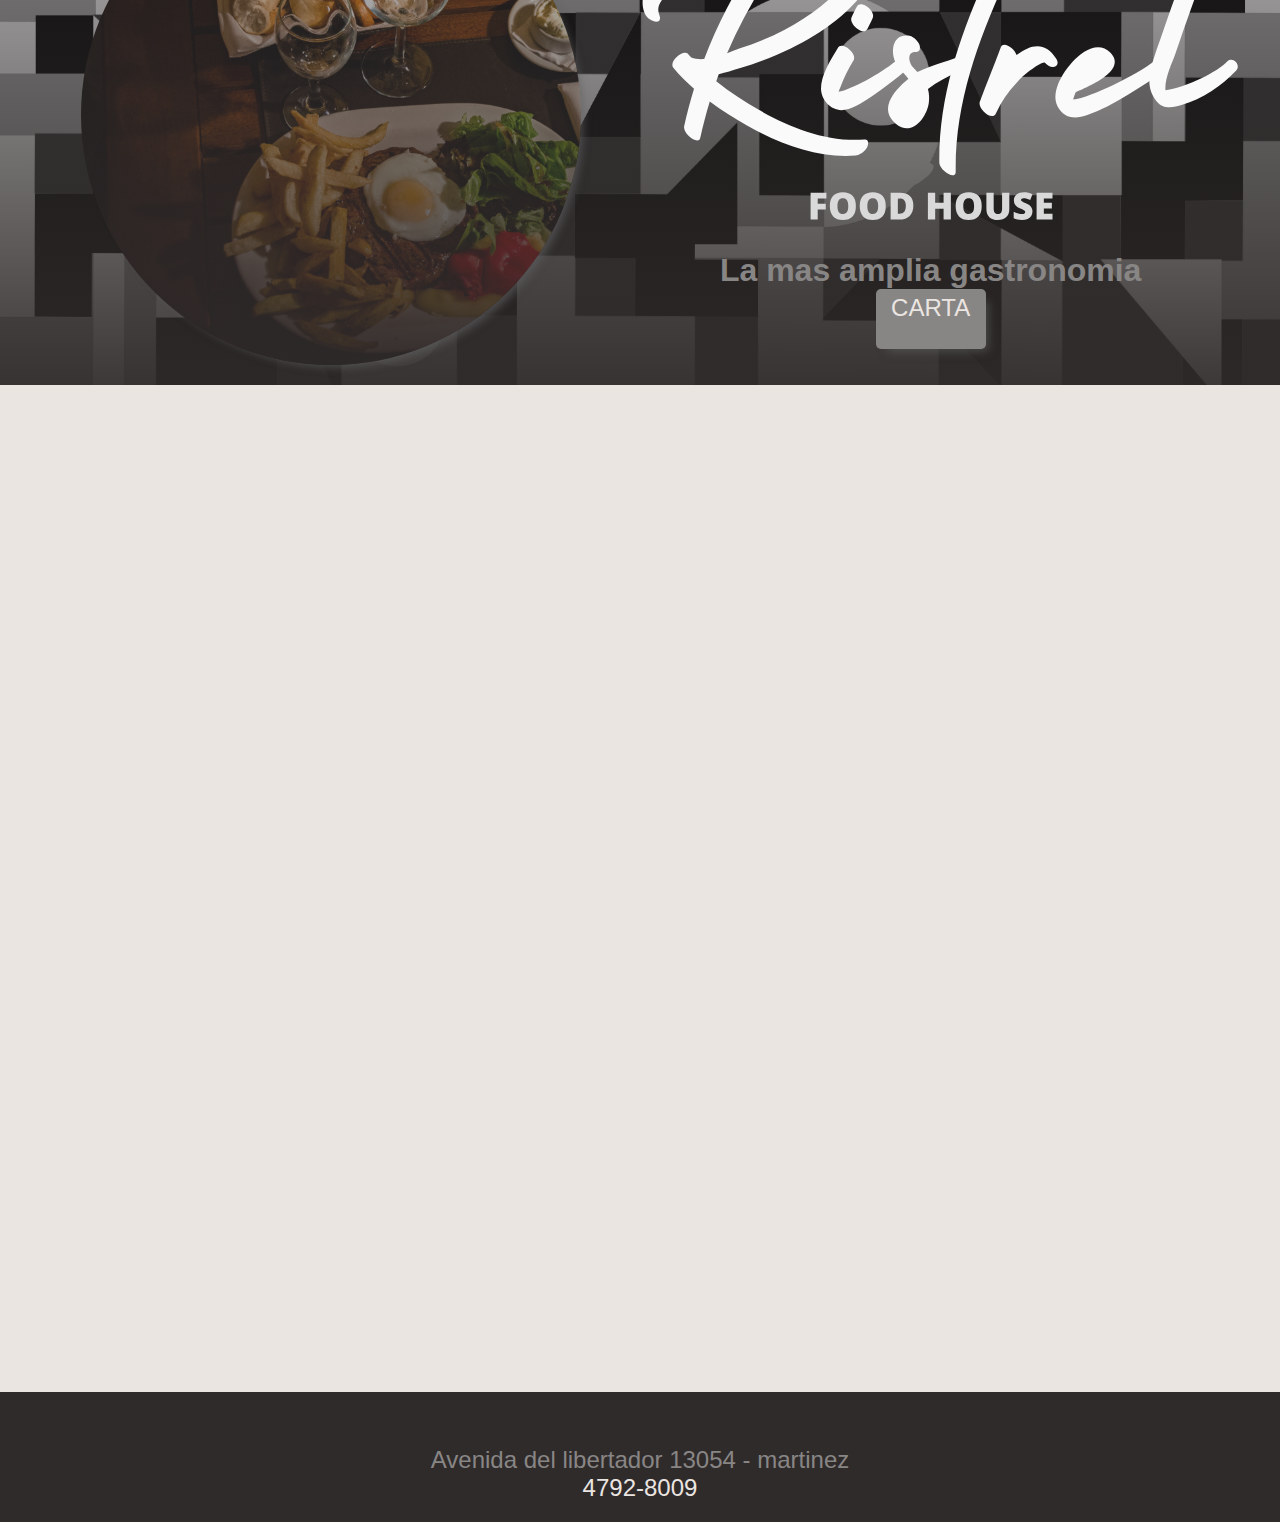
==== commit fcbdf9b5: "agrego linea del tiempo, saco galeria" ====
--- a/index.html
+++ b/index.html
@@ -5,6 +5,7 @@
     <meta http-equiv="X-UA-Compatible" content="IE=edge">
     <meta name="viewport" content="width=device-width, initial-scale=1.0 user-scalable=no">
     <title>Snack Bowling</title>
+    <link rel="shortcut icon" href="./images/ball.png">
     <!-- font -->
     <link href="https://fonts.googleapis.com/css2?family=Oswald&family=Righteous&display=swap" rel="stylesheet">
     <!-- boostrap -->
@@ -34,7 +35,7 @@
             <li><a class="boton__res" href="./pages/eventos.html">EVENTOS</a></li>
             <li><a class="boton__res" href="./pages/cumples.html">CUMPLES</a></li>
             <li><a class="boton__res" href="https://queresto.com/snackbowling">CARTA</a></li> 
-            <li><a class="boton__res" href="./pages/galeria.html">GALERIA</a></li>
+            <li><a class="boton__res" href="./pages/historia.html">HISTORIA</a></li>
             <li><a class="boton__res" href="./pages/contacto.html">CONTACTO</a></li> 
 
     </ul>
@@ -76,6 +77,8 @@
                 Lorem ipsum dolor sit amet consectetur adipisicing elit. Cum, sit veniam ut delectus labore minima maiores iusto hic eius fugit autem rem qui explicabo sequi illum. Debitis quas minima consequuntur?
                 Lorem, ipsum dolor sit amet consectetur adipisicing elit. Nihil quis corporis provident harum pariatur dolorem, perferendis quia. Quibusdam numquam fugit minima perferendis eius necessitatibus quae eum, quos, saepe vero quis.
             </p>
+            <a href="./pages/historia.html" class="boton__home slide-in-elliptic-top-fwd ">+INFO</a>
+
         </div>
         <div class="us__container" >
            <img src="./images/snackpool.jpg" class="us__image__container" alt="snack bowling pool">
@@ -85,28 +88,16 @@
         <img src="./images/ristrelm.svg" alt="">
         <a href="https://queresto.com/snackbowling" class="boton__home slide-in-elliptic-top-fwd ">CARTA</a>
     </div>
-       <article class="us__2" data-aos="fade-right">
-         <div class="us__container">
-           
-           <h2>Un Clasico en zona norte</h2>
-           <p>
-             Lorem ipsum dolor sit amet consectetur adipisicing elit. Cum, sit veniam ut delectus labore minima maiores iusto hic eius fugit autem rem qui explicabo sequi illum. Debitis quas minima consequuntur?
-             Lorem, ipsum dolor sit amet consectetur adipisicing elit. Nihil quis corporis provident harum pariatur dolorem, perferendis quia. Quibusdam numquam fugit minima perferendis eius necessitatibus quae eum, quos, saepe vero quis
-            </p>
-          </div>
-          <div class="us__container2"></div>
-        </article>
-        <!-- <div class="borde__us"></div> -->
-       <article class="us" data-aos="fade-left" >
+
       
 
          <div class="resto__web">
+           <div class="us__container__resto"></div>
            <div class="us__container">
-             <img class="resto__imgc" src="./images/ristrel.svg" alt="">
+             <img class="resto__imgc" src="./images/logoRISTREL.svg" alt="">
              <h3 class="subtitulo__nosotros">La mas amplia gastronomia</h3>
              <a href="https://queresto.com/snackbowling" class="boton__home slide-in-elliptic-top-fwd ">CARTA</a>
             </div>
-           <div class="us__container__resto"></div>
 
         </div>
 
--- a/css/sass.css
+++ b/css/sass.css
@@ -171,15 +171,9 @@
   }
 }
 /* home new */
-.home__page {
-  height: 100vh;
-  background: red;
-  width: 100%;
-}
-
 .home__ristrel {
   height: 100vh;
-  background: linear-gradient(rgba(46, 45, 45, 0.3), var(--oscuroT)), url("../images/fondo.svg");
+  background: linear-gradient(rgba(46, 45, 45, 0.3), var(--oscuroT)), url("../images/fondobyn.svg");
   background-size: cover;
   background-position: center;
   background-repeat: no-repeat;
@@ -188,6 +182,7 @@
 .home__ristrel .logo__homep {
   height: 700px;
   max-width: 800px;
+  padding-top: 150px;
 }
 .home__ristrel .home__container {
   display: flex;
@@ -230,7 +225,7 @@
   align-items: center;
   background: var(--claro);
   padding-bottom: 10px;
-  padding-top: 90px;
+  padding-top: 40px;
   box-shadow: 7px 7px 9px -5px rgba(94, 94, 94, 0.67);
 }
 
@@ -305,6 +300,12 @@
   align-items: center;
   justify-content: space-evenly;
   padding-bottom: 20px;
+  padding-top: 50PX;
+  background: var(--oscuro);
+  background: linear-gradient(rgba(46, 45, 45, 0.3), var(--oscuroT)), url("../images/fondobyn.svg");
+  background-size: cover;
+  background-position: bottom;
+  background-repeat: no-repeat;
 }
 .resto__web h2 {
   font-size: 6rem;
@@ -336,7 +337,7 @@
 .resto__mov {
   height: 50vh;
   width: 100vw;
-  background: linear-gradient(rgba(83, 83, 83, 0.699), var(--oscuroT)), url("../images/fondo.svg");
+  background: linear-gradient(rgba(83, 83, 83, 0.699), var(--oscuroT)), url("../images/fondobyn.svg");
   background-size: cover;
   display: flex;
   flex-direction: column;
@@ -1284,6 +1285,230 @@
     height: 200px;
   }
 }
+.titulo__historia {
+  padding-top: 100px;
+  text-align: center;
+}
+.titulo__historia h2 {
+  font-size: 5rem;
+  color: #302B2B;
+}
+.titulo__historia h3 {
+  font-size: 3rem;
+  color: rgb(136, 134, 133);
+  margin-top: 0;
+}
+
+.timeline {
+  padding-top: 100px;
+  position: relative;
+}
+.timeline::before {
+  content: "";
+  background: #777373;
+  width: 5px;
+  height: 95%;
+  position: absolute;
+  left: 50%;
+  transform: translateX(-50%);
+}
+
+.container__timeline {
+  min-width: 300px;
+  min-height: 300px;
+  padding: 15px;
+}
+
+.timeline-item {
+  width: 100%;
+  margin-bottom: 70px;
+}
+.timeline-item:nth-child(even) .timeline-content {
+  float: right;
+  padding: 40px 30px 10px 30px;
+}
+.timeline-item:nth-child(even) .timeline-content .date {
+  right: auto;
+  left: 0;
+}
+.timeline-item:nth-child(even) .timeline-content::after {
+  content: "";
+  position: absolute;
+  border-style: solid;
+  width: 0;
+  height: 0;
+  top: 30px;
+  left: -15px;
+  border-width: 10px 15px 10px 0;
+  border-color: transparent #f5f5f5 transparent transparent;
+}
+.timeline-item::after {
+  content: "";
+  display: block;
+  clear: both;
+}
+
+.timeline-content {
+  position: relative;
+  width: 45%;
+  padding: 10px 30px;
+  border-radius: 4px;
+  background: #f5f5f5;
+  box-shadow: 0 20px 25px -15px rgba(0, 0, 0, 0.3);
+}
+.timeline-content::after {
+  content: "";
+  position: absolute;
+  border-style: solid;
+  width: 0;
+  height: 0;
+  top: 30px;
+  right: -15px;
+  border-width: 10px 0 10px 15px;
+  border-color: transparent transparent transparent #f5f5f5;
+}
+
+.timeline-img {
+  width: 30px;
+  height: 30px;
+  background: #302B2B;
+  border-radius: 50%;
+  position: absolute;
+  left: 50%;
+  margin-top: 25px;
+  margin-left: -15px;
+}
+
+.timeline-card {
+  padding: 0 !important;
+}
+.timeline-card p {
+  padding: 20px;
+}
+.timeline-card a {
+  margin-left: 20px;
+}
+
+.timeline-item:nth-child(1) .timeline-img-header {
+  background: linear-gradient(rgba(0, 0, 0, 0), rgba(0, 0, 0, 0.4)), url("../images/timeline/10.jpg") center center no-repeat;
+  background-size: cover;
+}
+
+.timeline-item:nth-child(2) .timeline-img-header {
+  background: linear-gradient(rgba(0, 0, 0, 0), rgba(0, 0, 0, 0.6)), url("../images/timeline/7.jpg") center center no-repeat;
+  background-size: cover;
+}
+
+.timeline-item:nth-child(3) .timeline-img-header {
+  background: linear-gradient(rgba(0, 0, 0, 0), rgba(0, 0, 0, 0.2)), url("../images/timeline/8.jpg") center center no-repeat;
+  background-size: cover;
+}
+
+.timeline-item:nth-child(4) .timeline-img-header {
+  background: linear-gradient(rgba(0, 0, 0, 0), rgba(0, 0, 0, 0.4)), url("../images/timeline/11.jpg") center center no-repeat;
+  background-size: cover;
+}
+
+.timeline-item:nth-child(5) .timeline-img-header {
+  background: linear-gradient(rgba(0, 0, 0, 0), rgba(0, 0, 0, 0.4)), url("../images/timeline/3.jpg") center center no-repeat;
+  background-size: cover;
+}
+
+.timeline-item:nth-child(6) .timeline-img-header {
+  background: linear-gradient(rgba(0, 0, 0, 0), rgba(0, 0, 0, 0.7)), url("../images/timeline/4.jpg") center center no-repeat;
+  background-size: cover;
+}
+
+.timeline-item:nth-child(7) .timeline-img-header {
+  background: linear-gradient(rgba(0, 0, 0, 0), rgba(0, 0, 0, 0.7)), url("../images/timeline/2.jpg") center center no-repeat;
+  background-size: cover;
+}
+
+.timeline-item:nth-child(8) .timeline-img-header {
+  background: linear-gradient(rgba(0, 0, 0, 0), rgba(0, 0, 0, 0.2)), url("../images/timeline/1.jpg") center center no-repeat;
+  background-size: cover;
+}
+
+.timeline-item:nth-child(9) .timeline-img-header {
+  background: linear-gradient(rgba(0, 0, 0, 0), rgba(0, 0, 0, 0.5)), url("../images/timeline/9.jpg") center center no-repeat;
+  background-size: cover;
+}
+
+.timeline-item:nth-child(10) .timeline-img-header {
+  background: linear-gradient(rgba(0, 0, 0, 0), rgba(0, 0, 0, 0.1)), url("../images/timeline/13.jpg") center center no-repeat;
+  background-size: cover;
+}
+
+.timeline-item:nth-child(11) .timeline-img-header {
+  background: linear-gradient(rgba(0, 0, 0, 0), rgba(0, 0, 0, 0.5)), url("../images/timeline/14.jpg") center center no-repeat;
+  background-size: cover;
+}
+
+.timeline-item:nth-child(12) .timeline-img-header {
+  background: linear-gradient(rgba(0, 0, 0, 0), rgba(0, 0, 0, 0.1)), url("../images/timeline/15.jpg") center center no-repeat;
+  background-size: cover;
+}
+
+.timeline-img-header {
+  height: 300px;
+  position: relative;
+  margin-bottom: 20px;
+}
+.timeline-img-header h2 {
+  color: #FFFFFF;
+  position: absolute;
+  bottom: 5px;
+  left: 20px;
+  font-size: 3rem;
+}
+
+blockquote {
+  margin-top: 30px;
+  color: #757575;
+  border-left-color: #302B2B;
+  padding: 0 20px;
+}
+
+.date {
+  background: #302B2B;
+  display: inline-block;
+  color: #FFFFFF;
+  padding: 10px;
+  position: absolute;
+  top: 0;
+  right: 0;
+}
+
+@media screen and (max-width: 768px) {
+  .timeline::before {
+    left: 50px;
+  }
+  .timeline .timeline-img {
+    left: 50px;
+  }
+  .timeline .timeline-content {
+    max-width: 100%;
+    width: auto;
+    margin-left: 70px;
+  }
+  .timeline .timeline-img-header h2 {
+    font-size: 2rem;
+  }
+  .timeline .timeline-item:nth-child(even) .timeline-content {
+    float: none;
+  }
+  .timeline .timeline-item:nth-child(odd) .timeline-content::after {
+    content: "";
+    position: absolute;
+    border-style: solid;
+    width: 0;
+    height: 0;
+    top: 30px;
+    left: -15px;
+    border-width: 10px 15px 10px 0;
+    border-color: transparent #f5f5f5 transparent transparent;
+  }
+}
 .footer {
   bottom: 0;
   background: var(--oscuro);
@@ -1508,7 +1733,7 @@
     height: 60vh;
   }
   .home__container .flecha {
-    left: 55.5%;
+    padding-bottom: 50px;
   }
   .home__container .borde__us {
     display: none;
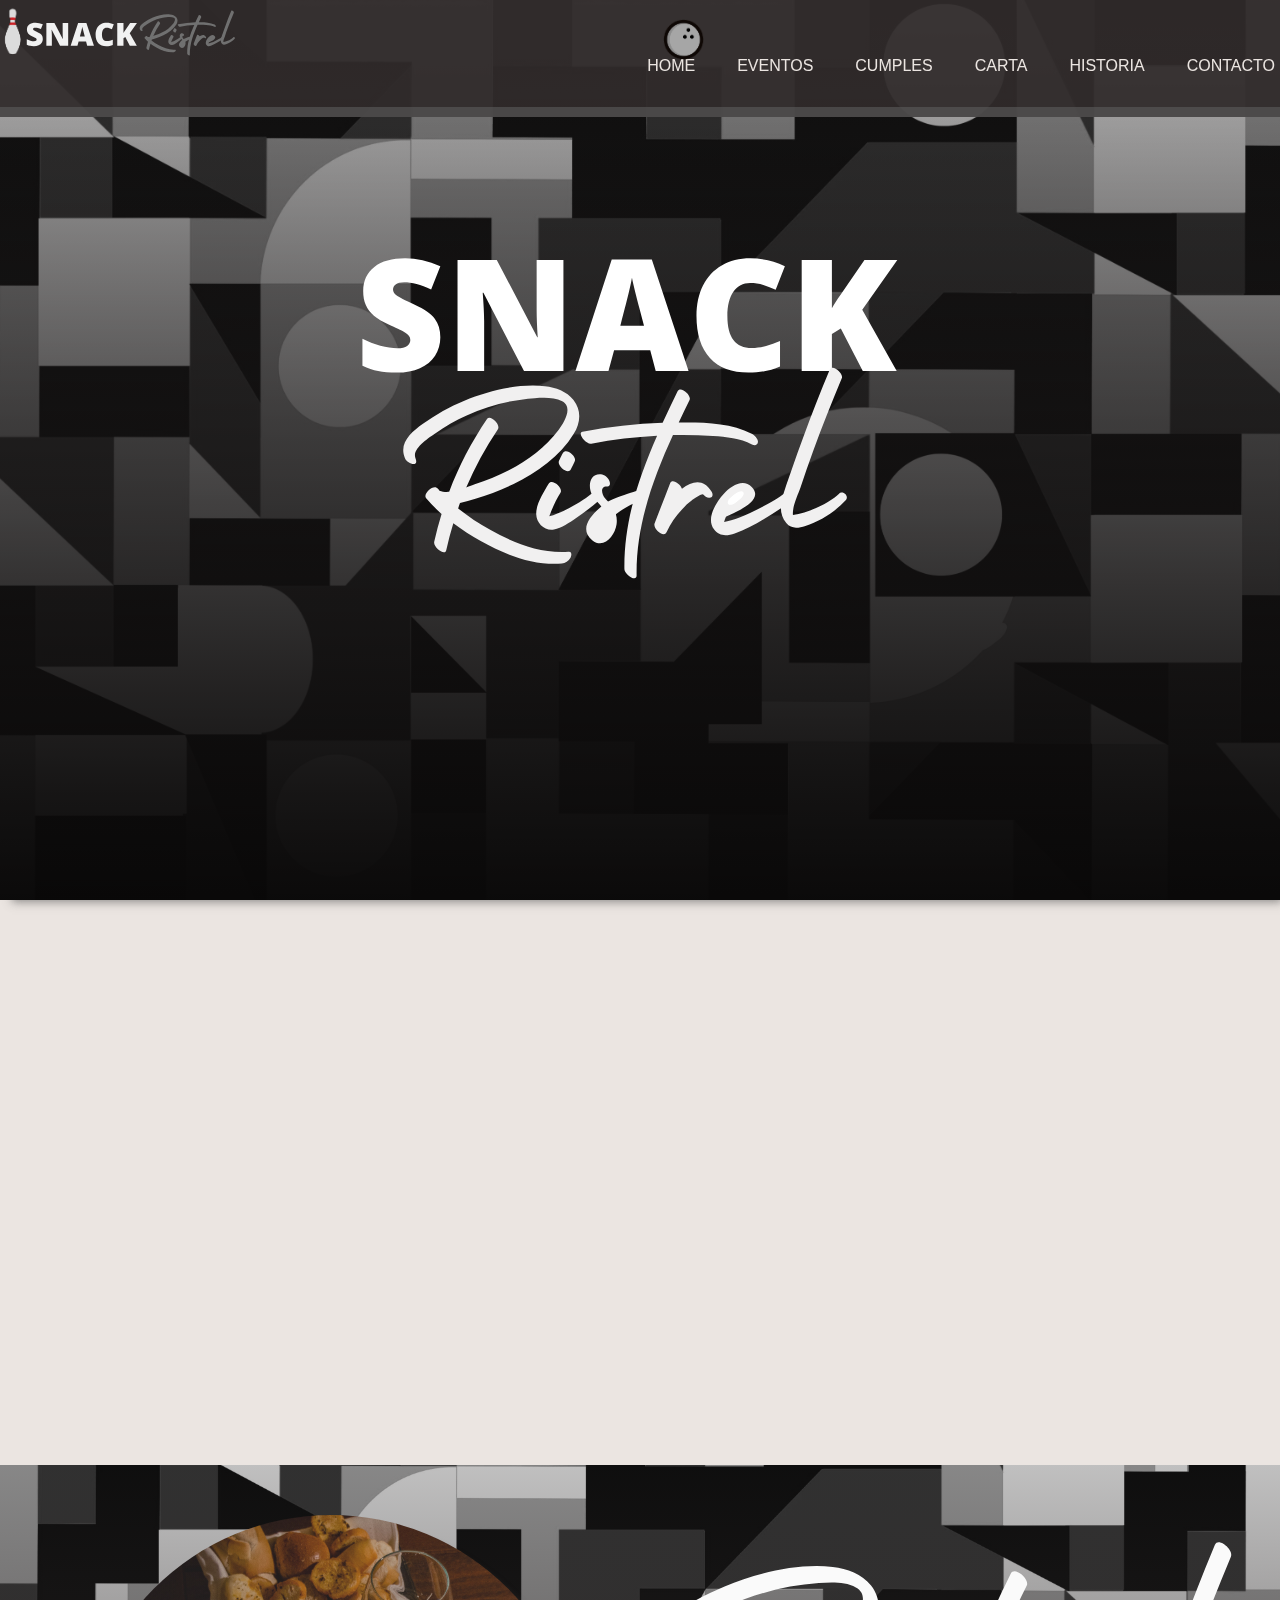
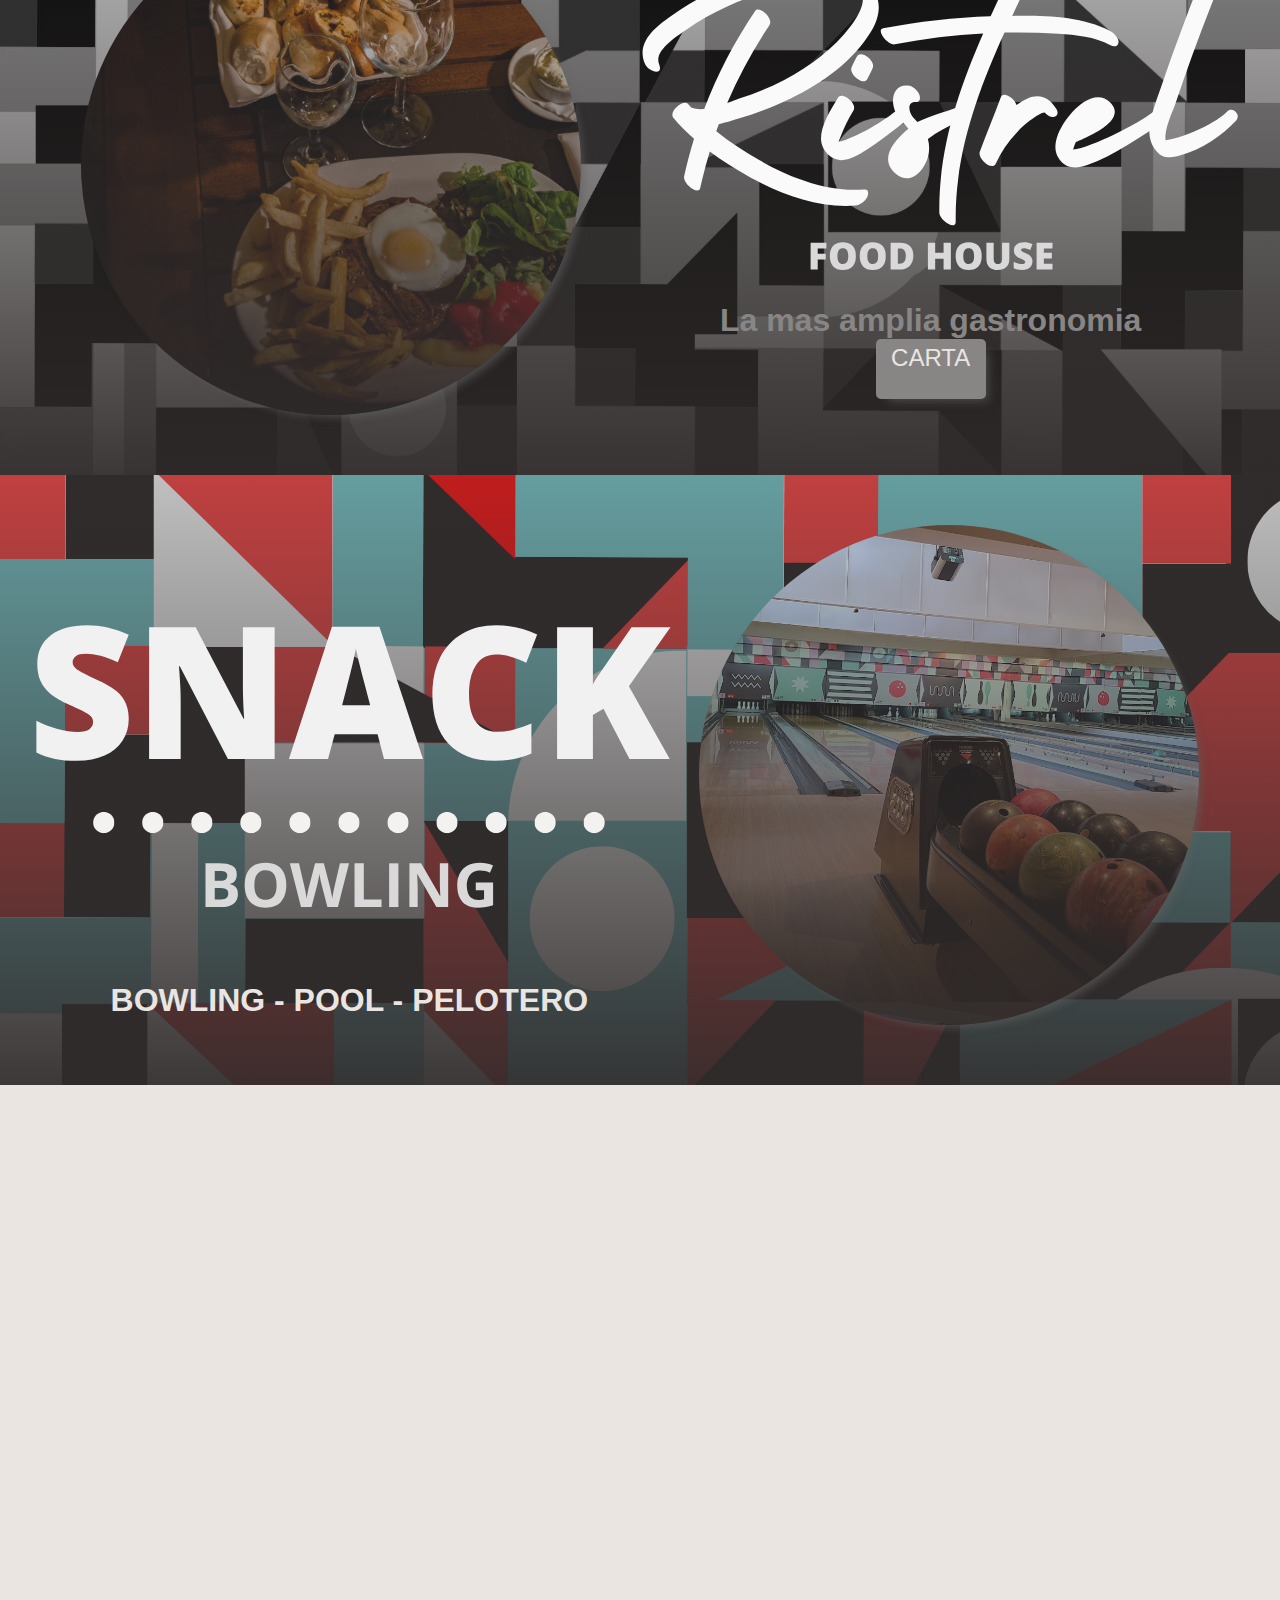
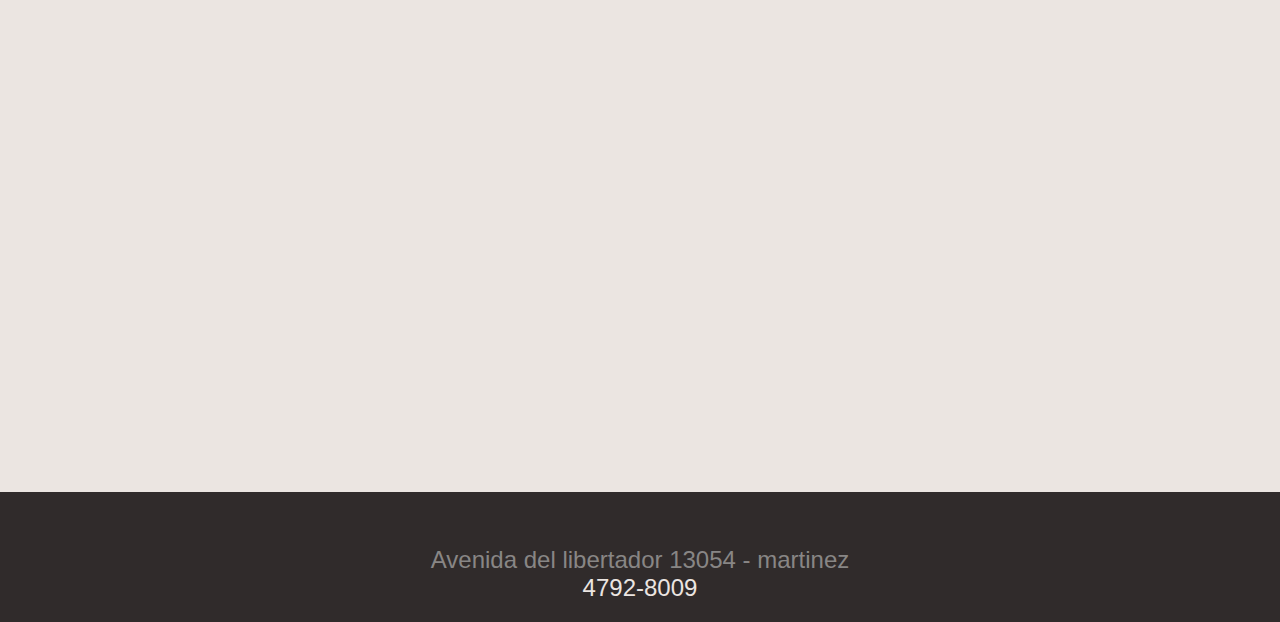
==== commit cc1ec6fd: "areglo flecha" ====
--- a/index.html
+++ b/index.html
@@ -84,10 +84,17 @@
            <img src="./images/snackpool.jpg" class="us__image__container" alt="snack bowling pool">
         </div>
       </article>
-      <div class="resto__mov">
+    
+    
+    <div class="resto__mov">
         <img src="./images/ristrelm.svg" alt="">
         <a href="https://queresto.com/snackbowling" class="boton__home slide-in-elliptic-top-fwd ">CARTA</a>
     </div>
+    <div class="snack__mov">
+      <img src="./images/snacklogo.svg" alt="">
+      <h3 class="subtitulo__nosotros">BOWLING - POOL - PELOTERO</h3>
+  </div>
+
 
       
 
@@ -98,8 +105,15 @@
              <h3 class="subtitulo__nosotros">La mas amplia gastronomia</h3>
              <a href="https://queresto.com/snackbowling" class="boton__home slide-in-elliptic-top-fwd ">CARTA</a>
             </div>
-
-        </div>
+        </div>
+        <div class="snack__web">
+          <div class="us__container">
+            <img class="resto__imgc" src="./images/snacklogo.svg" alt="">
+            <h3 class="subtitulo__nosotros">BOWLING - POOL - PELOTERO</h3>
+          </div>
+          <div class="us__container__resto"></div>
+       </div>
+
 
       </article>
       
--- a/css/sass.css
+++ b/css/sass.css
@@ -224,8 +224,8 @@
   align-content: center;
   align-items: center;
   background: var(--claro);
-  padding-bottom: 10px;
-  padding-top: 40px;
+  padding-bottom: 40px;
+  padding-top: 60px;
   box-shadow: 7px 7px 9px -5px rgba(94, 94, 94, 0.67);
 }
 
@@ -294,12 +294,12 @@
   font-size: 2rem;
 }
 
-.resto__web {
+.resto__web, .snack__web {
   display: flex;
   width: 100vw;
   align-items: center;
   justify-content: space-evenly;
-  padding-bottom: 20px;
+  padding-bottom: 60px;
   padding-top: 50PX;
   background: var(--oscuro);
   background: linear-gradient(rgba(46, 45, 45, 0.3), var(--oscuroT)), url("../images/fondobyn.svg");
@@ -307,16 +307,16 @@
   background-position: bottom;
   background-repeat: no-repeat;
 }
-.resto__web h2 {
+.resto__web h2, .snack__web h2 {
   font-size: 6rem;
 }
-.resto__web h3 {
+.resto__web h3, .snack__web h3 {
   font-size: 4rem;
 }
-.resto__web .resto__imgc {
+.resto__web .resto__imgc, .snack__web .resto__imgc {
   width: 800px;
 }
-.resto__web .us__container__resto {
+.resto__web .us__container__resto, .snack__web .us__container__resto {
   height: 500px;
   width: 500px;
   border-radius: 50%;
@@ -325,6 +325,16 @@
   box-shadow: var(--sombra);
 }
 
+.snack__web {
+  background: linear-gradient(rgba(46, 45, 45, 0.3), var(--oscuroT)), url("../images/fondo.svg");
+}
+.snack__web .us__container__resto {
+  background: linear-gradient(rgba(87, 87, 87, 0.3), var(--oscuroT)), url("../images/snack.png");
+}
+.snack__web .subtitulo__nosotros {
+  color: var(--claro);
+}
+
 .borde__us {
   width: 100vw;
   height: 30px;
@@ -334,7 +344,7 @@
   background-repeat: no-repeat;
 }
 
-.resto__mov {
+.resto__mov, .snack__mov {
   height: 50vh;
   width: 100vw;
   background: linear-gradient(rgba(83, 83, 83, 0.699), var(--oscuroT)), url("../images/fondobyn.svg");
@@ -347,8 +357,13 @@
   margin-top: 0;
   display: none;
 }
-.resto__mov img {
+.resto__mov img, .snack__mov img {
   width: 400px;
+}
+
+.snack__mov {
+  background: linear-gradient(rgba(83, 83, 83, 0.699), var(--oscuroT)), url("../images/fondo.svg");
+  background-size: cover;
 }
 
 .boton__home {
@@ -1733,9 +1748,12 @@
     height: 60vh;
   }
   .home__container .flecha {
-    padding-bottom: 50px;
+    padding-bottom: 120px;
   }
   .home__container .borde__us {
+    display: none;
+  }
+  .home__container .us__image__container {
     display: none;
   }
 }
@@ -1767,12 +1785,12 @@
   .actividad {
     display: none;
   }
-  .resto__web {
+  .resto__web, .snack__web {
     display: none;
   }
 }
 @media (max-width: 700px) {
-  .resto__mov {
+  .resto__mov, .snack__mov {
     display: flex;
   }
   .logo__homep {
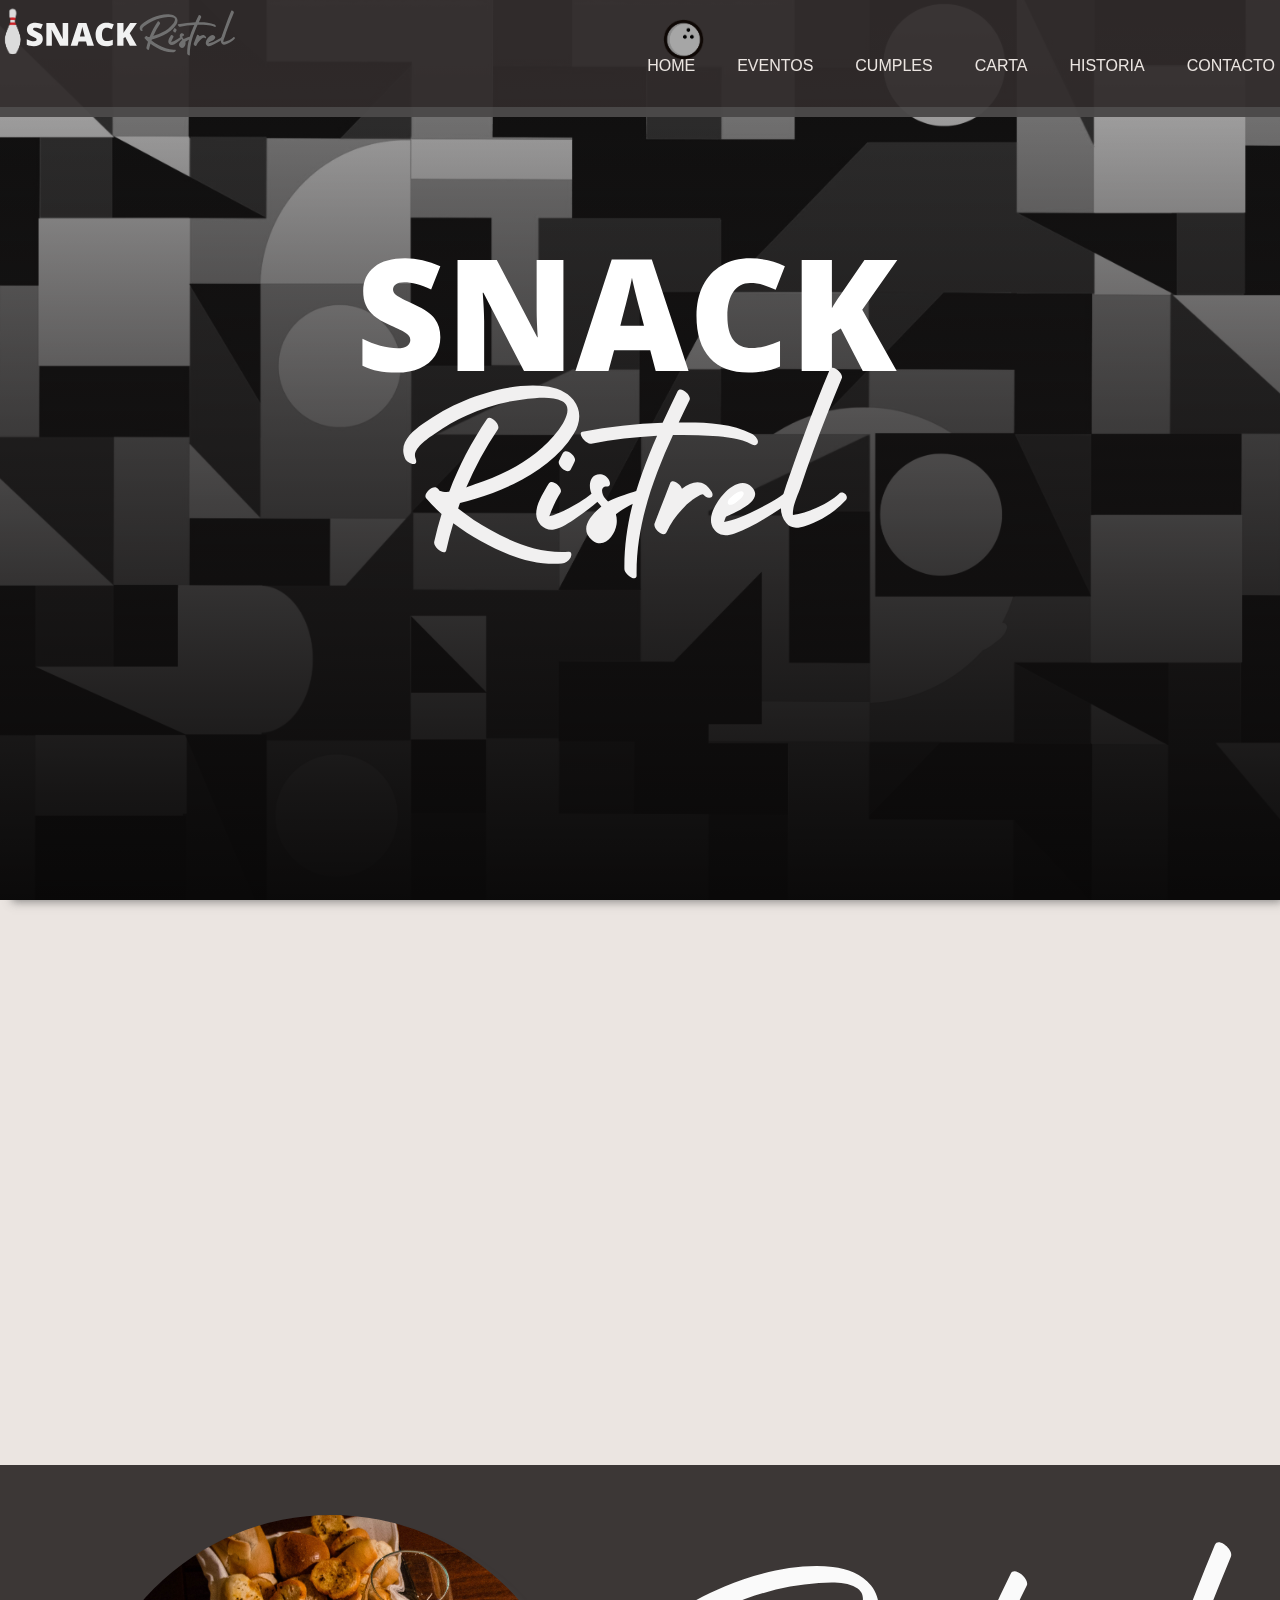
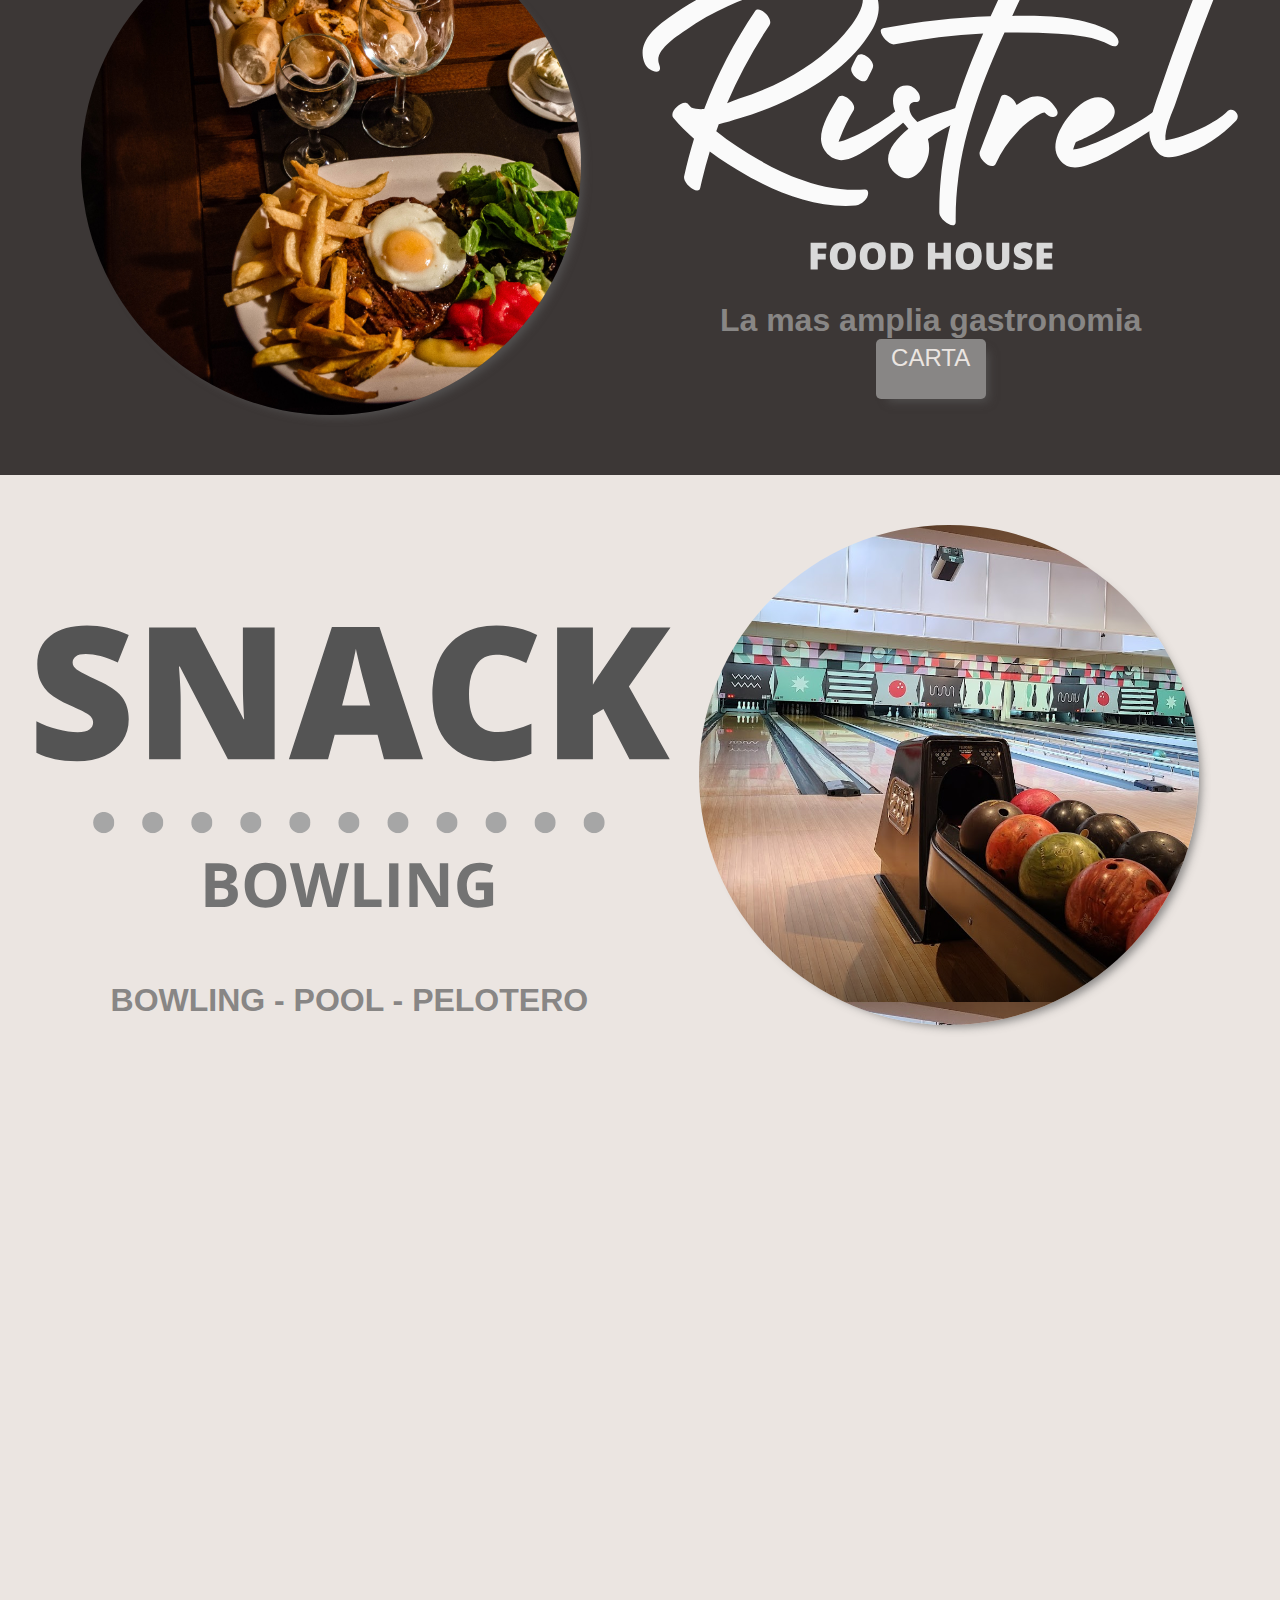
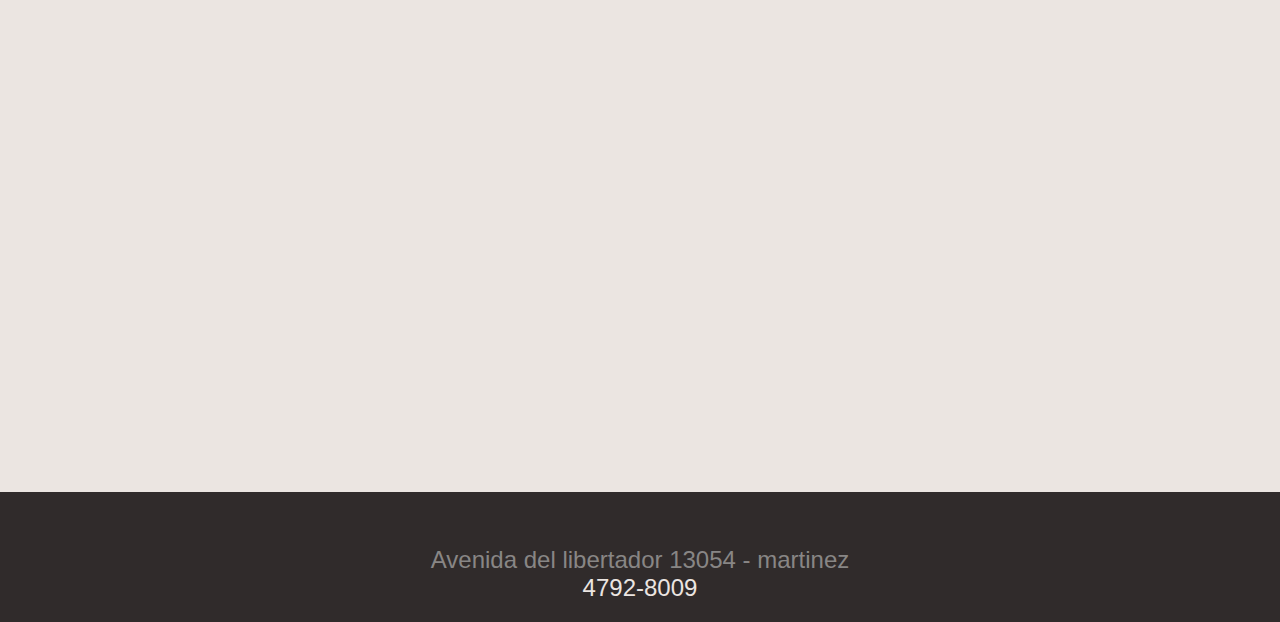
==== commit 644837c6: "modifico colores y un poco de la estructura" ====
--- a/index.html
+++ b/index.html
@@ -4,6 +4,12 @@
     <meta charset="UTF-8">
     <meta http-equiv="X-UA-Compatible" content="IE=edge">
     <meta name="viewport" content="width=device-width, initial-scale=1.0 user-scalable=no">
+
+    
+    <meta name="keywords" content="bowling, restaurante, pelotero, pool, confiteria, cafeteria, parrila, entretenimiento, bar, tragos">
+    <meta name="description" content="Snack Bowling - Buenos Aires San Isidro Martinez - BOWLING - POOL - RESTAURANTE - PELOTERO">
+
+
     <title>Snack Bowling</title>
     <link rel="shortcut icon" href="./images/ball.png">
     <!-- font -->
@@ -14,6 +20,8 @@
     <link rel="stylesheet" href="https://unpkg.com/aos@next/dist/aos.css" />
     <!-- archivo css -->
     <link rel="stylesheet" href="./css/sass.css">
+
+
 
 </head>
 <body>
@@ -44,14 +52,6 @@
   </section>
 
 
-
-
-    <!-- <section class="home__page">
-      <div>
-        <img src="./images/logoMain.png" alt="Snack - Ristrel">
-      </div>
-    </section> -->
-
       <section class="home__ristrel" >
         <div class="home__container">
           <h1 class="main__title tracking-in-expand" id="home">Snack bowling</h1>
@@ -66,9 +66,6 @@
       </section>
 
 
-
-      
-
       <article class="us" data-aos="fade-left" >
         <div class="us__container">
             <h2>Nosotros</h2>
@@ -87,28 +84,27 @@
     
     
     <div class="resto__mov">
-        <img src="./images/ristrelm.svg" alt="">
+        <img src="./images/ristrelm.svg" alt="rsitrel food house">
         <a href="https://queresto.com/snackbowling" class="boton__home slide-in-elliptic-top-fwd ">CARTA</a>
     </div>
     <div class="snack__mov">
-      <img src="./images/snacklogo.svg" alt="">
+      <img src="./images/snacklogo.svg" alt="snack bowling">
       <h3 class="subtitulo__nosotros">BOWLING - POOL - PELOTERO</h3>
   </div>
 
 
-      
 
          <div class="resto__web">
            <div class="us__container__resto"></div>
            <div class="us__container">
-             <img class="resto__imgc" src="./images/logoRISTREL.svg" alt="">
+             <img class="resto__imgc" src="./images/logoRISTREL.svg" alt="rsitrel food house">
              <h3 class="subtitulo__nosotros">La mas amplia gastronomia</h3>
              <a href="https://queresto.com/snackbowling" class="boton__home slide-in-elliptic-top-fwd ">CARTA</a>
             </div>
         </div>
         <div class="snack__web">
           <div class="us__container">
-            <img class="resto__imgc" src="./images/snacklogo.svg" alt="">
+            <img class="resto__imgc" src="./images/snacklogo2.svg" alt="snack bowling">
             <h3 class="subtitulo__nosotros">BOWLING - POOL - PELOTERO</h3>
           </div>
           <div class="us__container__resto"></div>
@@ -117,8 +113,6 @@
 
       </article>
       
-
-
       <section class="novedades" data-aos="fade-up">        
         <div id="carouselExampleIndicators" class="carousel slide" data-bs-ride="carousel">
           <div class="carousel-inner">
@@ -146,6 +140,7 @@
       </section>
       
  <section class="actividad" id="actividad" data-aos="fade-up">
+ 
   <h2>Multiespacio</h2>
 
   <div class="actividad__container">
--- a/css/sass.css
+++ b/css/sass.css
@@ -301,11 +301,7 @@
   justify-content: space-evenly;
   padding-bottom: 60px;
   padding-top: 50PX;
-  background: var(--oscuro);
-  background: linear-gradient(rgba(46, 45, 45, 0.3), var(--oscuroT)), url("../images/fondobyn.svg");
-  background-size: cover;
-  background-position: bottom;
-  background-repeat: no-repeat;
+  background: var(--oscuroT);
 }
 .resto__web h2, .snack__web h2 {
   font-size: 6rem;
@@ -320,19 +316,19 @@
   height: 500px;
   width: 500px;
   border-radius: 50%;
-  background: linear-gradient(rgba(87, 87, 87, 0.3), var(--oscuroT)), url("../images/bife.jpg");
+  background: url("../images/bife.jpg");
   background-size: cover;
   box-shadow: var(--sombra);
 }
 
 .snack__web {
-  background: linear-gradient(rgba(46, 45, 45, 0.3), var(--oscuroT)), url("../images/fondo.svg");
+  background: var(--claro);
 }
 .snack__web .us__container__resto {
-  background: linear-gradient(rgba(87, 87, 87, 0.3), var(--oscuroT)), url("../images/snack.png");
+  background: url("../images/snack.png");
 }
 .snack__web .subtitulo__nosotros {
-  color: var(--claro);
+  color: var(--medio);
 }
 
 .borde__us {
@@ -511,6 +507,10 @@
   -o-transition: -o-transform 0.3s ease-in-out;
   -webkit-transition: -webkit-transform 0.3s ease-in-out;
   transition: transform 0.3s ease-in-out;
+}
+
+.cumples_eventos {
+  background: rgb(250, 176, 66);
 }
 
 .accordionTitle:hover {
